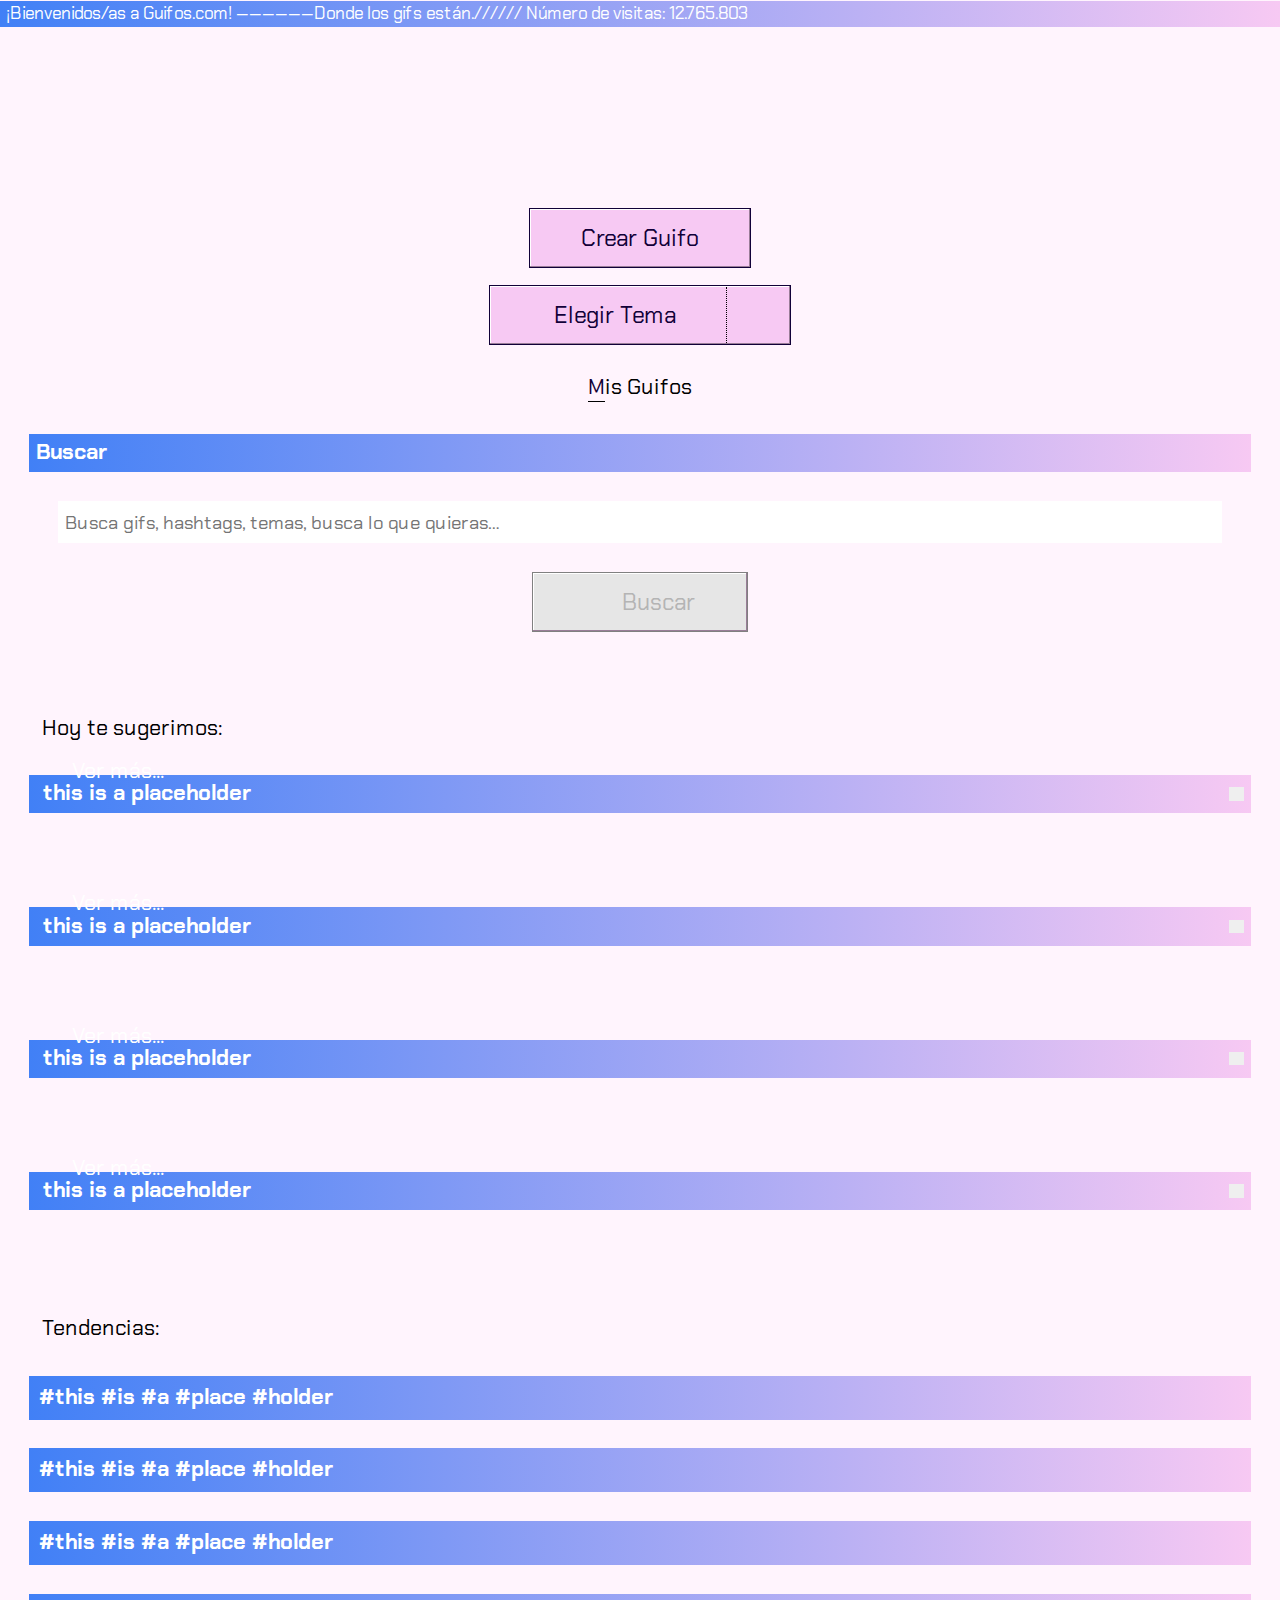
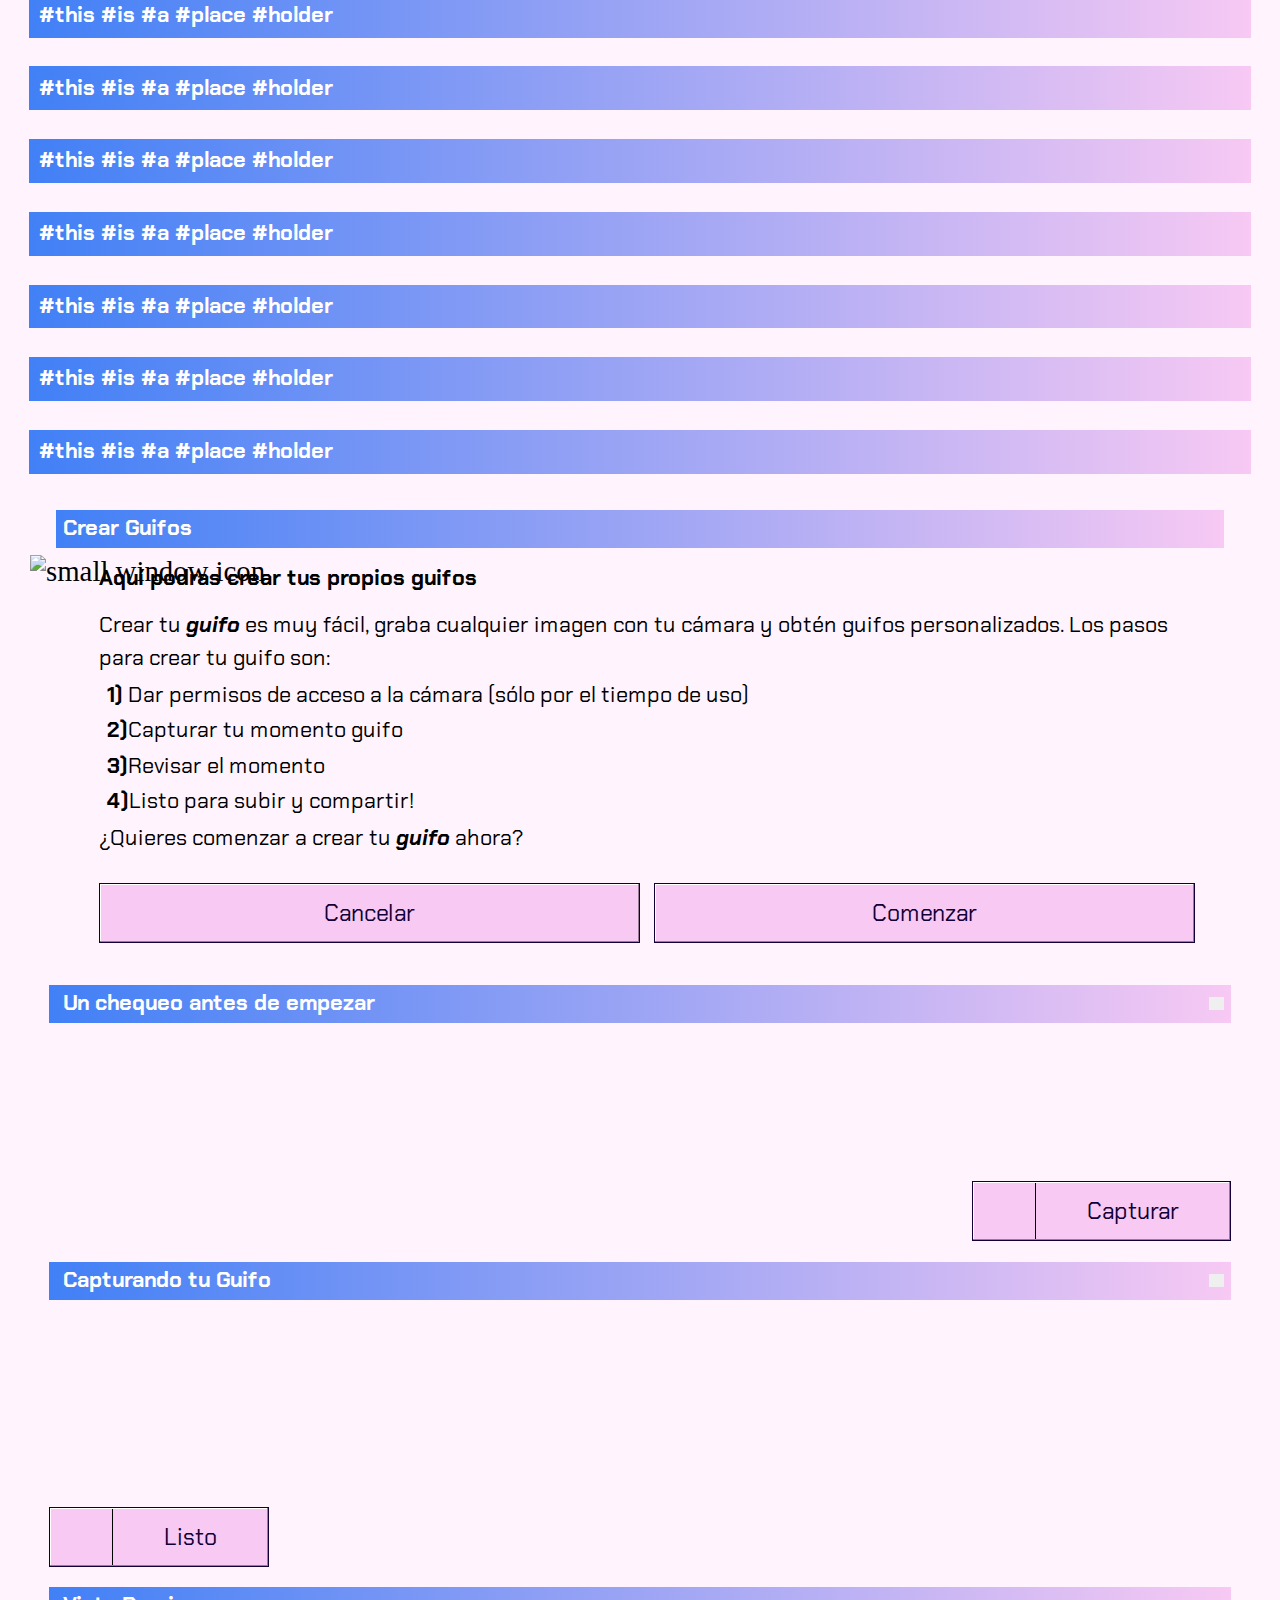
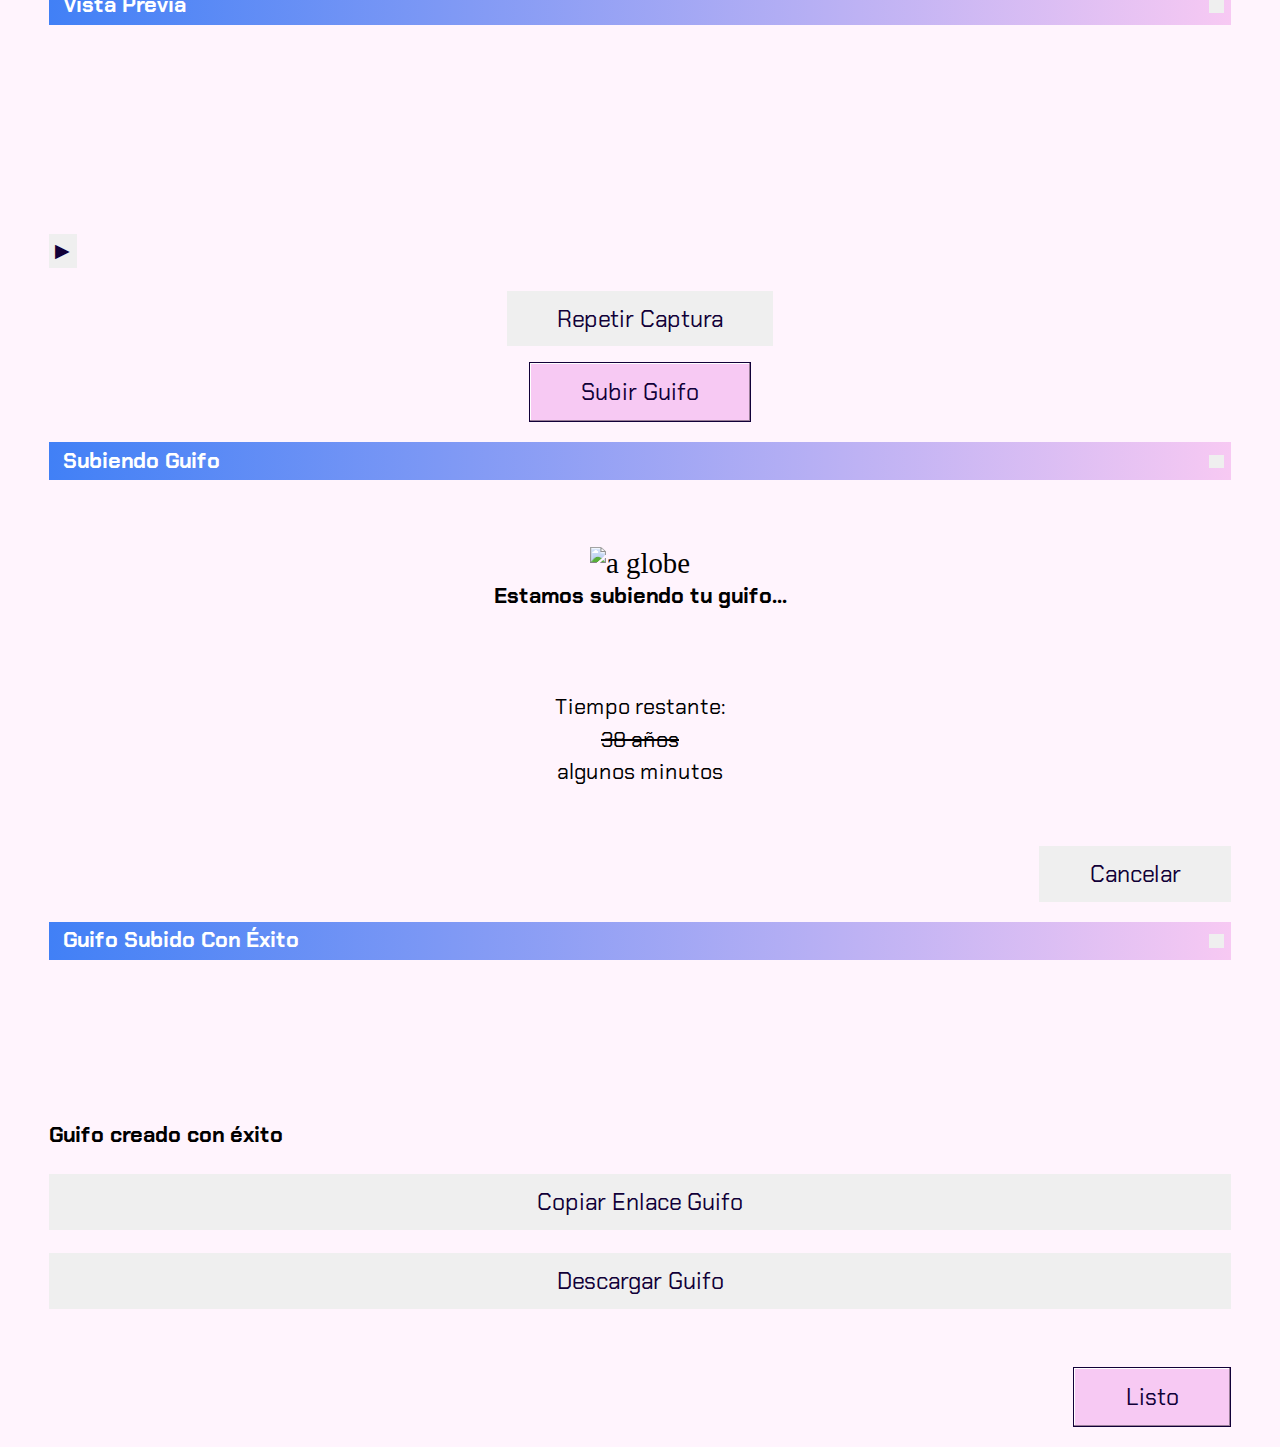
==== index.html @ d3997039 "main components and sections style files done" ====
<!DOCTYPE html>
<html lang="en">
  <head>
    <meta charset="UTF-8" />
    <meta name="viewport" content="width=device-width, initial-scale=1.0" />
    <title>GifOS Website</title>

    <link rel="stylesheet" href="styles/themes/sailor_day.css" />
    <link rel="stylesheet" href="styles/style.css" />
    <link
      href="https://fonts.googleapis.com/css?family=Chakra+Petch:400,700&display=swap"
      rel="stylesheet"
    />
  </head>
  <body>
    <header>
      <p class="gradient-background header-content">
        ¡Bienvenidos/as a Guifos.com! ——————Donde los gifs están.////// Número
        de visitas: 12.765.803
      </p>
    </header>
    <nav class="navbar">
      <div class="navbar-logo-container">
        <img src="assets/arrow.svg" alt="" class="navbar-return-arrow hidden" />
        <div class="navbar-logo-placeholder"></div>
      </div>
      <div class="navbar-buttons-wrapper">
        <button class="btn navbar-btn create-btn">
          <span class="btn-text navbar-create-btn-txt"> Crear Guifo</span>
        </button>
        <div class="navbar-dropdown-container">
          <button class="btn navbar-btn navbar-theme-btn">
            <span class="btn-text navbar-theme-btn-text">Elegir Tema</span>
          </button>
          <div class="navbar-dropdown-theme-options-container hidden">
            <button class="btn navbar-dropdown-theme-option">
              <span
                class="navbar-dropdown-option-text light-theme-btn btn-text"
              >
                Sailor Day</span
              ></button
            ><button class="btn navbar-dropdown-theme-option">
              <span class="navbar-dropdown-option-text dark-theme-btn btn-text">
                Sailor Night</span
              >
            </button>
          </div>
        </div>
        <a href="#" class="navbar-myGIFS-btn"
          ><span class="underline">M</span>is Guifos</a
        >
      </div>
    </nav>
    <main id="content-container">
      <div class="searchbox-container hidden-on-creating-phase">
        <h3 class="gradient-header">Buscar</h3>
        <div class="searchbox-wrapper">
          <input
            class="searchbox-input"
            type="search"
            name="searchbox"
            placeholder="Busca gifs, hashtags, temas, busca lo que quieras…"
            autocomplete="off"
            id=""
          />
          <button type="submit" class="btn searchbox-input-submit" disabled>
            <span class="searchbox-input-submit-text search-btn-text"
              >Buscar</span
            >
          </button>
        </div>
      </div>
      <section class="suggestions-container hidden-on-creating-phase">
        <h1>Hoy te sugerimos:</h1>
        <div class="equalSize-gif-row-container">
          <div class="gif-container">
            <div class="gif-header-container">
              <h2 class="gif-title">this is a placeholder</h2>
              <button class="gif-times-btn"></button>
            </div>
            <img
              src="assets/placeholder_fadein.gif"
              alt=""
              class="gif-content-img loading-animation"
            />
            <a href="#" class="gif-content-details-btn">Ver más...</a>
          </div>
          <div class="gif-container">
            <div class="gif-header-container">
              <h2 class="gif-title">this is a placeholder</h2>
              <button class="gif-times-btn"></button>
            </div>
            <img
              src="assets/placeholder_fadein.gif"
              alt=""
              class="gif-content-img loading-animation"
            />
            <a href="#" class="gif-content-details-btn">Ver más...</a>
          </div>
          <div class="gif-container">
            <div class="gif-header-container">
              <h2 class="gif-title">this is a placeholder</h2>
              <button class="gif-times-btn"></button>
            </div>
            <img
              src="assets/placeholder_fadein.gif"
              alt=""
              class="gif-content-img loading-animation"
            />
            <a href="#" class="gif-content-details-btn">Ver más...</a>
          </div>
          <div class="gif-container">
            <div class="gif-header-container">
              <h2 class="gif-title">this is a placeholder</h2>
              <button class="gif-times-btn"></button>
            </div>
            <img
              src="assets/placeholder_fadein.gif"
              alt=""
              class="gif-content-img loading-animation"
            />
            <a href="#" class="gif-content-details-btn">Ver más...</a>
          </div>
        </div>
      </section>
      <section class="trending-container hidden-on-creating-phase">
        <h1>Tendencias:</h1>
        <div class="equalSize-gif-row-container">
          <div class="gif-container">
            <img
              src="assets/placeholder_fadein.gif"
              alt=""
              class="gif-content-img loading-animation"
            />
            <h2 class="gif-title-tagline">#this #is #a #place #holder</h2>
          </div>
          <div class="gif-container">
            <img
              src="assets/placeholder_fadein.gif"
              alt=""
              class="gif-content-img loading-animation"
            />
            <h2 class="gif-title-tagline">#this #is #a #place #holder</h2>
          </div>
          <div class="gif-container">
            <img
              src="assets/placeholder_fadein.gif"
              alt=""
              class="gif-content-img loading-animation"
            />
            <h2 class="gif-title-tagline">#this #is #a #place #holder</h2>
          </div>
          <div class="gif-container">
            <img
              src="assets/placeholder_fadein.gif"
              alt=""
              class="gif-content-img loading-animation"
            />
            <h2 class="gif-title-tagline">#this #is #a #place #holder</h2>
          </div>
        </div>
        <div class="firstLarge-gif-row-container">
          <div class="gif-container gif-large">
            <img
              src="assets/placeholder_fadein.gif"
              alt=""
              class="gif-content-img loading-animation"
            />
            <h2 class="gif-title-tagline">#this #is #a #place #holder</h2>
          </div>
          <div class="gif-container">
            <img
              src="assets/placeholder_fadein.gif"
              alt=""
              class="gif-content-img loading-animation"
            />
            <h2 class="gif-title-tagline">#this #is #a #place #holder</h2>
          </div>
          <div class="gif-container">
            <img
              src="assets/placeholder_fadein.gif"
              alt=""
              class="gif-content-img loading-animation"
            />
            <h2 class="gif-title-tagline">#this #is #a #place #holder</h2>
          </div>
        </div>
        <div class="lastLarge-gif-row-container">
          <div class="gif-container">
            <img
              src="assets/placeholder_fadein.gif"
              alt=""
              class="gif-content-img loading-animation"
            />
            <h2 class="gif-title-tagline">#this #is #a #place #holder</h2>
          </div>
          <div class="gif-container">
            <img
              src="assets/placeholder_fadein.gif"
              alt=""
              class="gif-content-img loading-animation"
            />
            <h2 class="gif-title-tagline">#this #is #a #place #holder</h2>
          </div>
          <div class="gif-container gif-large">
            <img
              src="assets/placeholder_fadein.gif"
              alt=""
              class="gif-content-img loading-animation"
            />
            <h2 class="gif-title-tagline">#this #is #a #place #holder</h2>
          </div>
        </div>
      </section>
      <section class="searchResults-container hidden">
        <h1>Resultado de la búsqueda</h1>
        <div class="equalSize-gif-row-container">
          <div class="gif-container">
            <img
              src="assets/placeholder_fadein.gif"
              alt=""
              class="gif-content-img loading-animation"
            />
            <h2 class="gif-title-tagline">#this #is #a #place #holder</h2>
          </div>
          <div class="gif-container">
            <img
              src="assets/placeholder_fadein.gif"
              alt=""
              class="gif-content-img loading-animation"
            />
            <h2 class="gif-title-tagline">#this #is #a #place #holder</h2>
          </div>
          <div class="gif-container">
            <img
              src="assets/placeholder_fadein.gif"
              alt=""
              class="gif-content-img loading-animation"
            />
            <h2 class="gif-title-tagline">#this #is #a #place #holder</h2>
          </div>
          <div class="gif-container">
            <img
              src="assets/placeholder_fadein.gif"
              alt=""
              class="gif-content-img loading-animation"
            />
            <h2 class="gif-title-tagline">#this #is #a #place #holder</h2>
          </div>
        </div>
        <div class="firstLarge-gif-row-container">
          <div class="gif-container gif-large">
            <img
              src="assets/placeholder_fadein.gif"
              alt=""
              class="gif-content-img loading-animation"
            />
            <h2 class="gif-title-tagline">#this #is #a #place #holder</h2>
          </div>
          <div class="gif-container">
            <img
              src="assets/placeholder_fadein.gif"
              alt=""
              class="gif-content-img loading-animation"
            />
            <h2 class="gif-title-tagline">#this #is #a #place #holder</h2>
          </div>
          <div class="gif-container">
            <img
              src="assets/placeholder_fadein.gif"
              alt=""
              class="gif-content-img loading-animation"
            />
            <h2 class="gif-title-tagline">#this #is #a #place #holder</h2>
          </div>
        </div>
        <div class="lastLarge-gif-row-container">
          <div class="gif-container">
            <img
              src="assets/placeholder_fadein.gif"
              alt=""
              class="gif-content-img loading-animation"
            />
            <h2 class="gif-title-tagline">#this #is #a #place #holder</h2>
          </div>
          <div class="gif-container">
            <img
              src="assets/placeholder_fadein.gif"
              alt=""
              class="gif-content-img loading-animation"
            />
            <h2 class="gif-title-tagline">#this #is #a #place #holder</h2>
          </div>
          <div class="gif-container gif-large">
            <img
              src="assets/placeholder_fadein.gif"
              alt=""
              class="gif-content-img loading-animation"
            />
            <h2 class="gif-title-tagline">#this #is #a #place #holder</h2>
          </div>
        </div>
      </section>
      <div
        class="vaporwave-window create-gif-container creating-phase-step1 hidden"
      >
        <h3 class="gradient-header">Crear Guifos</h3>
        <div class="create-gif-container-wrapper">
          <div class="create-gif-container-subheader-wrapper">
            <img
              class="small-window-icon"
              src="assets/window_img.png"
              alt="small window icon"
            />
            <p class="create-gif-subheader-content">
              Aquí podras crear tus propios guifos
            </p>
          </div>
          <div class="create-gif-container-wrapper-content">
            <p class="create-gif-container-content">
              Crear tu <em>guifo</em> es muy fácil, graba cualquier imagen con
              tu cámara y obtén guifos personalizados. Los pasos para crear tu
              guifo son:
            </p>
            <ol class="numbered-list">
              <li>
                Dar permisos de acceso a la cámara (sólo por el tiempo de uso)
              </li>
              <li>Capturar tu momento guifo</li>
              <li>Revisar el momento</li>
              <li>Listo para subir y compartir!</li>
            </ol>
            <p class="create-gif-container-content-question">
              ¿Quieres comenzar a crear tu <em>guifo</em> ahora?
            </p>
          </div>
          <div class="create-gif-container-buttons">
            <button class="btn btn-light create-gif-cancel-btn cp-btn">
              <span class="btn-text"> Cancelar</span>
            </button>
            <button class="btn create-gif-start-btn cp-btn">
              <span class="btn-text">Comenzar</span>
            </button>
          </div>
        </div>
      </div>
      <div
        class="vaporwave-window capture-video-container creating-phase-step2 hidden"
      >
        <div
          class="capture-video-container-header-wrapper gif-header-container"
        >
          <h3>Un chequeo antes de empezar</h3>
          <button class="gif-times-btn create-gif-cancel-btn"></button>
        </div>
        <video src="#"></video>
        <button class="btn-capture btn cp-btn">
          <span class="btn-capture-text btn-text left-border">Capturar</span>
        </button>
      </div>
      <div
        class="vaporwave-window capturing-video-container creating-phase-step3 hidden"
      >
        <div
          class="capturing-video-container-header-wrapper gif-header-container"
        >
          <h3>Capturando tu Guifo</h3>
          <button class="gif-times-btn create-gif-cancel-btn"></button>
        </div>
        <video src="#"></video>
        <div class="capturing-video-container videodetails-wrapper">
          <div class="videodetails-timer"></div>
          <button class="btn-done btn">
            <span class="btn-done-text btn-text left-border">Listo</span>
          </button>
        </div>
      </div>
      <div
        class="vaporwave-window preview-video-container creating-phase-step4 hidden"
      >
        <div
          class="capturing-video-container-header-wrapper gif-header-container"
        >
          <h3>Vista Previa</h3>
          <button class="gif-times-btn create-gif-cancel-btn"></button>
        </div>
        <video src="#"></video>
        <div class="preview-video-container videodetails-wrapper">
          <div class="videodetails-timer"></div>
          <div class="preview-video-playbar-wrapper">
            <button class="play-btn">
              <span class="play-btn-text">
                ▶
              </span>
            </button>
            <div class="video-playbar-progress-wrapper">
              <span class="video-progress-bar playback-bar empty-block"></span>
              <span class="video-progress-bar playback-bar empty-block"></span>
              <span class="video-progress-bar playback-bar empty-block"></span>
              <span class="video-progress-bar playback-bar empty-block"></span>
              <span class="video-progress-bar playback-bar empty-block"></span>
              <span class="video-progress-bar playback-bar empty-block"></span>
              <span class="video-progress-bar playback-bar empty-block"></span>
              <span class="video-progress-bar playback-bar empty-block"></span>
              <span class="video-progress-bar playback-bar empty-block"></span>
              <span class="video-progress-bar playback-bar empty-block"></span>
              <span class="video-progress-bar playback-bar empty-block"></span>
              <span class="video-progress-bar playback-bar empty-block"></span>
              <span class="video-progress-bar playback-bar empty-block"></span>
              <span class="video-progress-bar playback-bar empty-block"></span>
              <span class="video-progress-bar playback-bar empty-block"></span>
              <span class="video-progress-bar playback-bar empty-block"></span>
              <span class="video-progress-bar playback-bar empty-block"></span>
            </div>
          </div>
          <div class="preview-video-buttons-wrapper">
            <button class="btn-light repeat-capture-btn">
              <span class="btn-text"> Repetir Captura</span>
            </button>
            <button class="btn upload-btn">
              <span class="btn-text">Subir Guifo</span>
            </button>
          </div>
        </div>
      </div>
      <div
        class="vaporwave-window uploading-video-container creating-phase-step5 hidden"
      >
        <div
          class="uploading-video-container-header-wrapper gif-header-container"
        >
          <h3>Subiendo Guifo</h3>
          <button class="gif-times-btn"></button>
        </div>
        <div class="uploading-video-content-wrapper">
          <img src="assets/globe_img.png" alt="a globe" />
          <p class="uploading-video-text">Estamos subiendo tu guifo...</p>
          <div class="video-playbar-progress-wrapper uploading-progress-bar">
            <span class="video-progress-bar uploading-bar empty-block"></span>
            <span class="video-progress-bar uploading-bar empty-block"></span>
            <span class="video-progress-bar uploading-bar empty-block"></span>
            <span class="video-progress-bar uploading-bar empty-block"></span>
            <span class="video-progress-bar uploading-bar empty-block"></span>
            <span class="video-progress-bar uploading-bar empty-block"></span>
            <span class="video-progress-bar uploading-bar empty-block"></span>
            <span class="video-progress-bar uploading-bar empty-block"></span>
            <span class="video-progress-bar uploading-bar empty-block"></span>
            <span class="video-progress-bar uploading-bar empty-block"></span>
            <span class="video-progress-bar uploading-bar empty-block"></span>
            <span class="video-progress-bar uploading-bar empty-block"></span>
            <span class="video-progress-bar uploading-bar empty-block"></span>
            <span class="video-progress-bar uploading-bar empty-block"></span>
            <span class="video-progress-bar uploading-bar empty-block"></span>
            <span class="video-progress-bar uploading-bar empty-block"></span>
            <span class="video-progress-bar uploading-bar empty-block"></span>
            <span class="video-progress-bar uploading-bar empty-block"></span>
            <span class="video-progress-bar uploading-bar empty-block"></span>
            <span class="video-progress-bar uploading-bar empty-block"></span>
            <span class="video-progress-bar uploading-bar empty-block"></span>
            <span class="video-progress-bar uploading-bar empty-block"></span>
            <span class="video-progress-bar uploading-bar empty-block"></span>
          </div>
          <div class="uploading-video-text-wrapper">
            <p class="uploading-video-remaining-time">Tiempo restante:</p>
            <p class="strikethrough">38 años</p>
            <p class="uploading-video-remaining-time">algunos minutos</p>
          </div>
        </div>
        <button class="btn-light uploading-video-cancel-btn">
          <span class="btn-text">Cancelar</span>
        </button>
      </div>
      <div
        class="vaporwave-window success-upload-container creating-phase-step6 hidden"
      >
        <div class="success-upload-container-header-wrapper
        gif-header-container">
        <h3>Guifo Subido Con Éxito</h3>
        <button class="gif-times-btn"></button>
      </div>
      <div class="success-upload-content-wrapper">
        <video src="#"></video>
        <div class="success-upload-content">
          <p>Guifo creado con éxito</p>
          <div class="success-buttons-wrapper">
          <button class="btn-light copy-gif-btn"> <span class="btn-text"> Copiar Enlace Guifo</span></button>
          <button class="btn-light download-gif-btn"><span class="btn-text">Descargar Guifo</span></button>
        </div>
          <button class="btn done-btn">
            <span class="btn-text">Listo</span>
          </button>
        </div>
      </div>

      <section class="myGifs-container hidden">
        <h1>Mis Guifos</h1>
        <div class="equalSize-gif-row-container"></div>
        <div class="firstLarge-gif-row-container"></div>
      </section>
    </main>
    <script src="script.js"></script>
  </body>
</html>
---- styles/themes/sailor_day.css ----
.navbar-logo-placeholder {
  background-image: url(/assets/gifOF_logo.png);
}
.navbar-theme-btn::after {
  background: url(/assets/dropdown.svg) no-repeat;
  content: "";
  background-position: center;
  padding: 0 0.85rem;
}

.search-btn-text::before {
  background-image: url(/assets/lupa.svg);
  display: inline-block;
  content: "";
  width: 1rem;
  height: 1rem;
  background-repeat: no-repeat;
  margin-right: 0.3rem;
  background-position: center;
}

.btn-capture.btn::before {
  background-image: url(/assets/camera.svg);
  background-repeat: no-repeat;
  background-position: center;
  padding: 0 1rem;
  display: inline-block;
  content: "";
  width: 1rem;
  height: 1rem;
  white-space: break-spaces;
}

.btn-done::before {
  background-image: url(/assets/recording_dark.svg);
  background-repeat: no-repeat;
  background-position: center;
  padding: 0 1rem;
  display: inline-block;
  content: "";
  width: 1rem;
  height: 1rem;
  white-space: break-spaces;
}

.searchbox-wrapper input:placeholder-shown ~ button.searchbox-input-submit .search-btn-text::before {
  background-image: url(/assets/lupa_inactive.svg);
}

body {
  background-color: #fff4fd;
}

.gradient-header, .gradient-background, .gif-header-container, .gif-title-tagline {
  background-image: linear-gradient(270deg, #f7c9f3 0%, #4180f6 100%);
}

/*BASICS*/
h2, h3, .header-content, .gif-content-details-btn {
  color: #fff;
}

span {
  color: #110038;
}
span.navbar-dropdown-option-text {
  color: #6949a0;
}

/*COMPONENTS*/
.btn {
  background-color: #f7c9f3;
  box-shadow: inset -1px -1px 0 0 #997d97, inset 1px 1px 0 0 #fff;
  border: 1px solid #110038;
}
.btn:hover {
  background-color: #e6bbe2;
}

input.searchbox-input:placeholder-shown ~ .searchbox-input-submit {
  border: 1px solid gray;
  background-color: #e6e6e6;
}
input.searchbox-input:placeholder-shown ~ .searchbox-input-submit .searchbox-input-submit-text {
  color: #b4b4b4;
}

/*# sourceMappingURL=sailor_day.css.map */
---- styles/style.css ----
/*Defaults and tools*/
*,
*:after,
*:before {
  -webkit-appearance: none;
  border: 0;
  margin: 0;
  padding: 0;
  text-decoration: none;
  list-style: none;
  font-weight: normal;
  box-sizing: border-box;
}

p {
  line-height: 1.5;
}

h1, h2, h3 {
  line-height: 1.1;
}

img {
  max-width: 100%;
  height: auto;
}

a {
  cursor: default;
  color: black;
}

/* FONTSTACKS */
header .header-content, .btn-text, .searchbox-input-submit-text, input, h1, a, .numbered-list li, p {
  font-family: "Chakra Petch", Arial, sans-serif;
  font-size: 0.75rem;
  font-weight: 400;
}

h3,
h2 {
  font-family: "Chakra Petch", Arial, sans-serif;
  font-size: 0.75rem;
  font-weight: 700;
}

.flex {
  display: flex;
}

.hidden {
  display: none;
}

html {
  font-size: calc(1em + 1vw);
}

/*Modules*/
/*TEXT ELEMENTS AND INPUTS*/
.numbered-list {
  counter-reset: list;
}
.numbered-list li {
  margin: 0.25rem;
}
.numbered-list li::before {
  content: counter(list, decimal) ")";
  counter-increment: list;
  font-weight: bold;
}

.strikethrough {
  text-decoration: line-through;
}

em {
  font-weight: bold;
}

.underline {
  border-bottom: 1px solid black;
}

h1 {
  width: 100%;
  padding: 0.45rem;
  margin-bottom: 0.75rem;
}

h3,
h2 {
  padding: 0.25rem;
}

.gradient-header {
  padding: 0.25rem;
}

.searchbox-container {
  margin-bottom: 2rem;
  padding: 0.5rem 0;
}
.searchbox-wrapper {
  display: flex;
  flex-direction: column;
  align-items: center;
  padding: 0 1rem;
}
.searchbox-input {
  padding: 0.25rem;
  width: 100%;
  margin: 1rem;
}
.searchbox-input::placeholder {
  font-size: 0.65rem;
}
.searchbox-input-submit-text {
  display: flex;
  padding: 0.45rem 1.75rem;
  font-size: 0.8rem;
}

/*BUTTONS AND BARS*/
.btn {
  padding: 1px;
}
.btn.navbar-dropdown-theme-option {
  width: 90%;
  margin: 0.5rem;
  padding: 0.35rem 1rem;
  display: flex;
  align-self: center;
}
.btn-text {
  padding: 0.45rem 1.75rem;
  display: inline-block;
  font-size: 0.8rem;
}
.btn-text .cp {
  padding: 0.25rem 1.45rem;
}
.btn-text.left-border {
  border-left: 1px solid black;
}
.btn.done-btn {
  align-self: flex-end;
  margin-top: 2rem;
}

.repeat-capture-btn {
  margin-bottom: 0.5rem;
}

.gif-times-btn {
  background-image: url(/assets/close.svg);
  background-position: center;
  background-repeat: no-repeat;
  width: 1.15em;
  height: 1em;
  cursor: pointer;
  margin-left: auto;
}

.videodetails-timer {
  height: 1.2rem;
  width: 35%;
  margin-bottom: 0.5rem;
}

.play-btn {
  margin-right: 0.25rem;
  display: inline-block;
  padding: 2px;
}

.play-btn-text {
  display: inline-block;
  padding: 0.15rem;
  font-size: 0.65rem;
}

.copy-gif-btn {
  margin-bottom: 0.8rem;
}

.video-progress-bar {
  display: inline-block;
  height: 100%;
  width: 0.55rem;
  margin-right: 1.75px;
}
.video-playbar-progress-wrapper {
  width: 11rem;
  height: 1.25rem;
  margin-left: 0.35rem;
}
.video .videodetails-wrapper {
  display: flex;
  flex-direction: column;
  align-items: center;
  align-self: center;
}

/*GIF CONTAINERS AND CONTENT*/
.gif-header-container {
  display: flex;
  padding: 0 0.25rem;
  margin-bottom: 0.3rem;
  align-items: center;
}
.gif-title-tagline {
  visibility: visible;
  padding: 0.35rem;
}
.gif-container {
  display: flex;
  flex-direction: column;
  position: relative;
  margin-bottom: 1rem;
}
.gif-container:hover .gif-title-tagline {
  visibility: visible;
}
.gif-content-details-btn {
  position: relative;
  bottom: 2.75rem;
  margin-left: 0.5rem;
  padding: 0.5rem 1rem;
}

/*ICONS CREATING PHASE*/
.small-window-icon {
  position: absolute;
  left: 30px;
  align-self: center;
  margin-bottom: 1rem;
}

/*GENERAL ELEMENTS*/
.vaporwave-window {
  display: flex;
  flex-direction: column;
  margin: 0.7rem;
}

header {
  width: 100vw;
  margin-top: 1px;
  margin-bottom: 2rem;
}
header .header-content {
  font-size: 0.6em;
  padding: 0 0.2rem;
}

.navbar {
  padding: 0 1rem;
  display: flex;
  flex-direction: column;
  align-items: center;
}
.navbar-logo-container {
  width: 55%;
  cursor: pointer;
  display: flex;
  justify-content: center;
}
.navbar-return-arrow {
  position: absolute;
  left: 5rem;
  align-self: center;
}
.navbar-logo-placeholder {
  width: 7rem;
  height: 4rem;
  background-position: center;
  background-repeat: no-repeat;
  background-size: auto;
}
.navbar-buttons-wrapper {
  display: flex;
  flex-direction: column;
  align-items: center;
}
.navbar-btn {
  margin: 0.3rem;
}
.navbar-theme-btn {
  min-width: 10.5rem;
}
.navbar-theme-btn-text.btn-text {
  border-right: 1px dotted black;
}
.navbar-myGIFS-btn {
  padding: 0.65rem;
}
.navbar-dropdown-container {
  display: flex;
  flex-direction: column;
  align-items: center;
}
.navbar-dropdown-theme-options-container {
  flex-direction: column;
  align-items: flex-start;
  width: 10.5rem;
}
.navbar-dropdown-theme-options-container.is-active {
  display: flex;
}
.navbar-dropdown-option-text {
  padding: 0.35rem 1rem;
}

main {
  padding: 0 1rem;
}

.create-gif-container {
  flex-direction: column;
  padding: 0.25rem;
}
.create-gif-container-subheader-wrapper {
  display: flex;
}
.create-gif-container-wrapper {
  padding: 0.5rem;
  padding-left: 1.5rem;
  padding-right: 1rem;
}
.create-gif-container-buttons {
  display: grid;
  grid-template-columns: 1fr 1fr;
  gap: 0.5rem;
  margin-top: 1rem;
}
.create-gif-subheader-content {
  font-weight: bold;
  margin-bottom: 0.5rem;
}

.capture-video-container {
  flex-direction: column;
}
.capture-video-container .cp-btn {
  align-self: end;
}

.capturing-video-container {
  flex-direction: column;
}
.capturing-video-container.videodetails-timer {
  width: 80%;
  height: 1rem;
  margin-bottom: 0.5rem;
}

.preview-video-playbar-wrapper {
  display: flex;
  align-items: center;
}
.preview-video-buttons-wrapper {
  margin-top: 0.75rem;
  display: flex;
  flex-direction: column;
  align-items: center;
}

.uploading-video-container {
  display: flex;
  flex-direction: column;
}
.uploading-video-content-wrapper {
  display: flex;
  flex-direction: column;
  align-items: center;
  padding: 2rem;
}
.uploading-video-text {
  font-weight: bold;
}
.uploading-video-text-wrapper {
  display: flex;
  flex-direction: column;
  align-items: center;
}
.uploading-video-cancel-btn {
  align-self: flex-end;
}
.uploading-progress-bar {
  margin-top: 1.5rem;
}

.repeat-capture-btn {
  margin-bottom: 0.55rem;
}

.success-buttons-wrapper {
  display: flex;
  flex-direction: column;
}
.success-upload-content {
  display: flex;
  flex-direction: column;
}
.success-upload-content p {
  font-weight: bold;
  margin-bottom: 0.8rem;
}
.success-upload-content-wrapper {
  display: flex;
  flex-direction: column;
}

/*# sourceMappingURL=style.css.map */
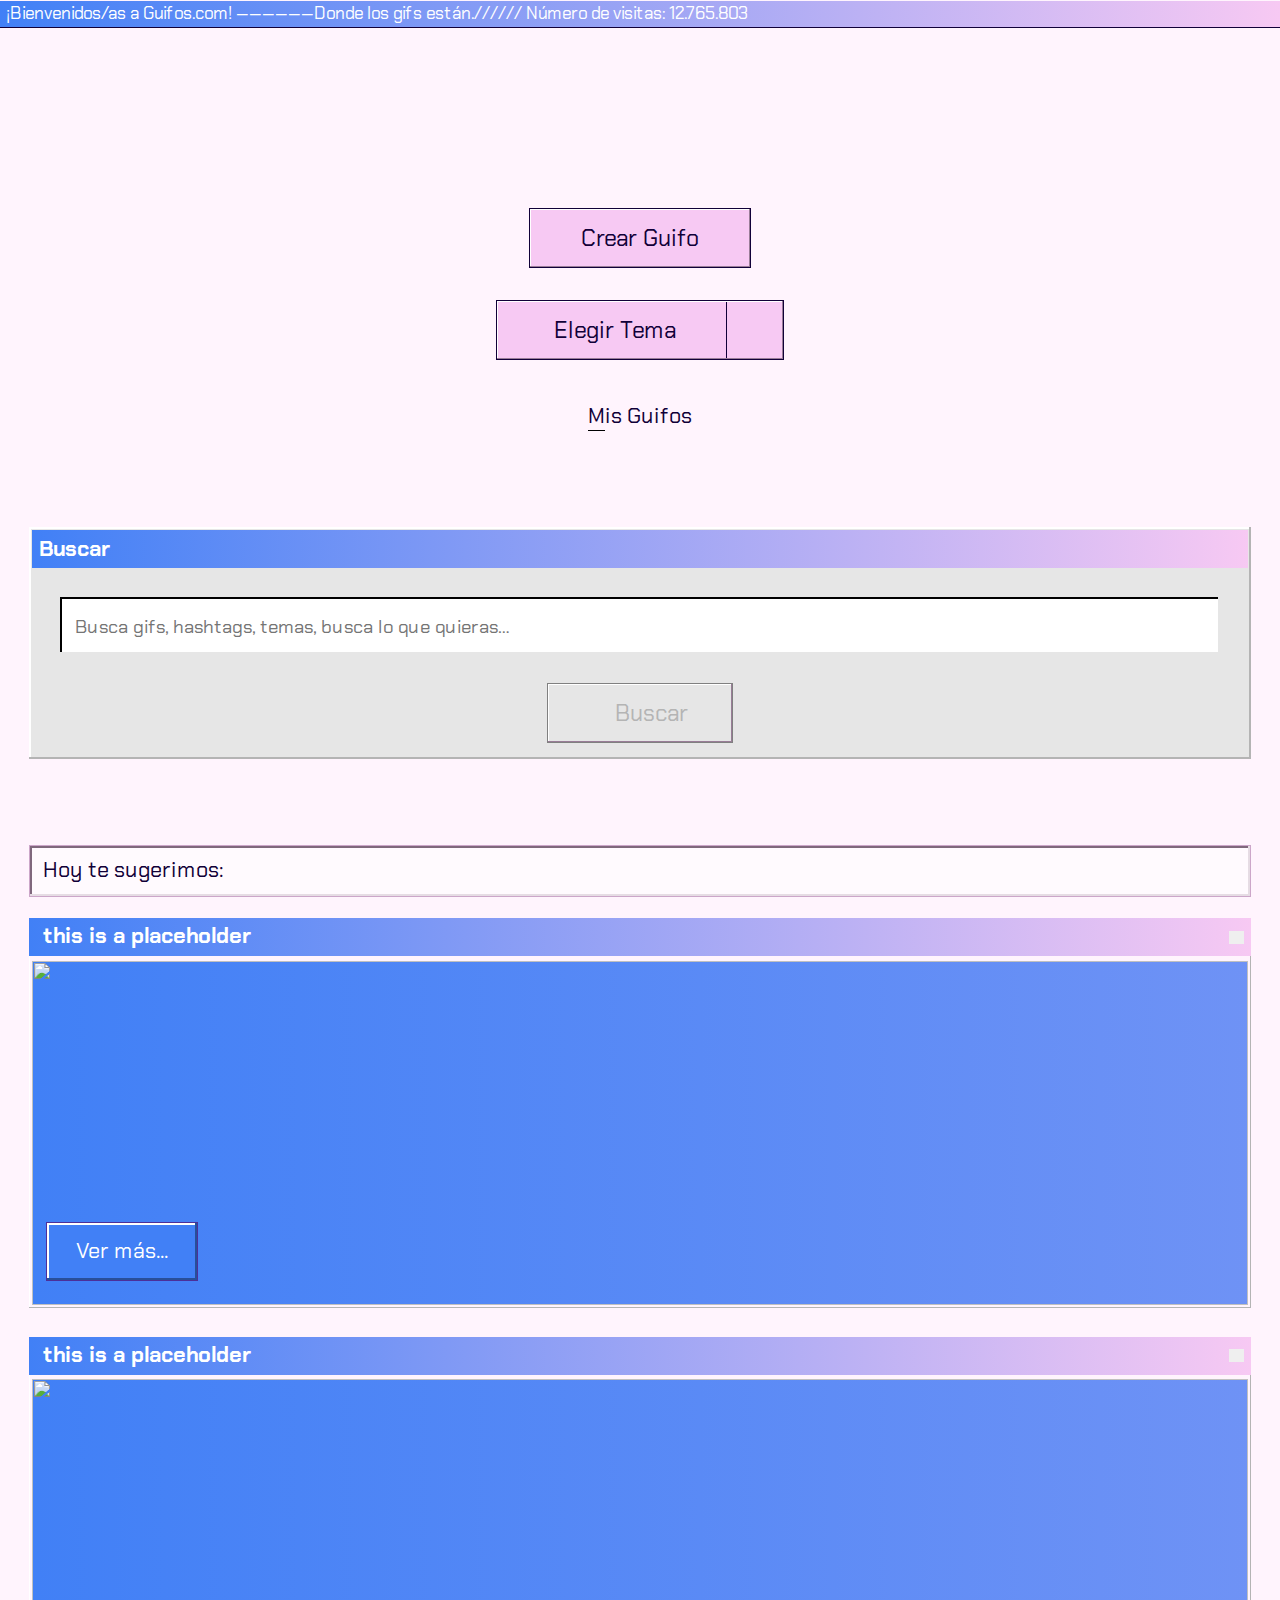
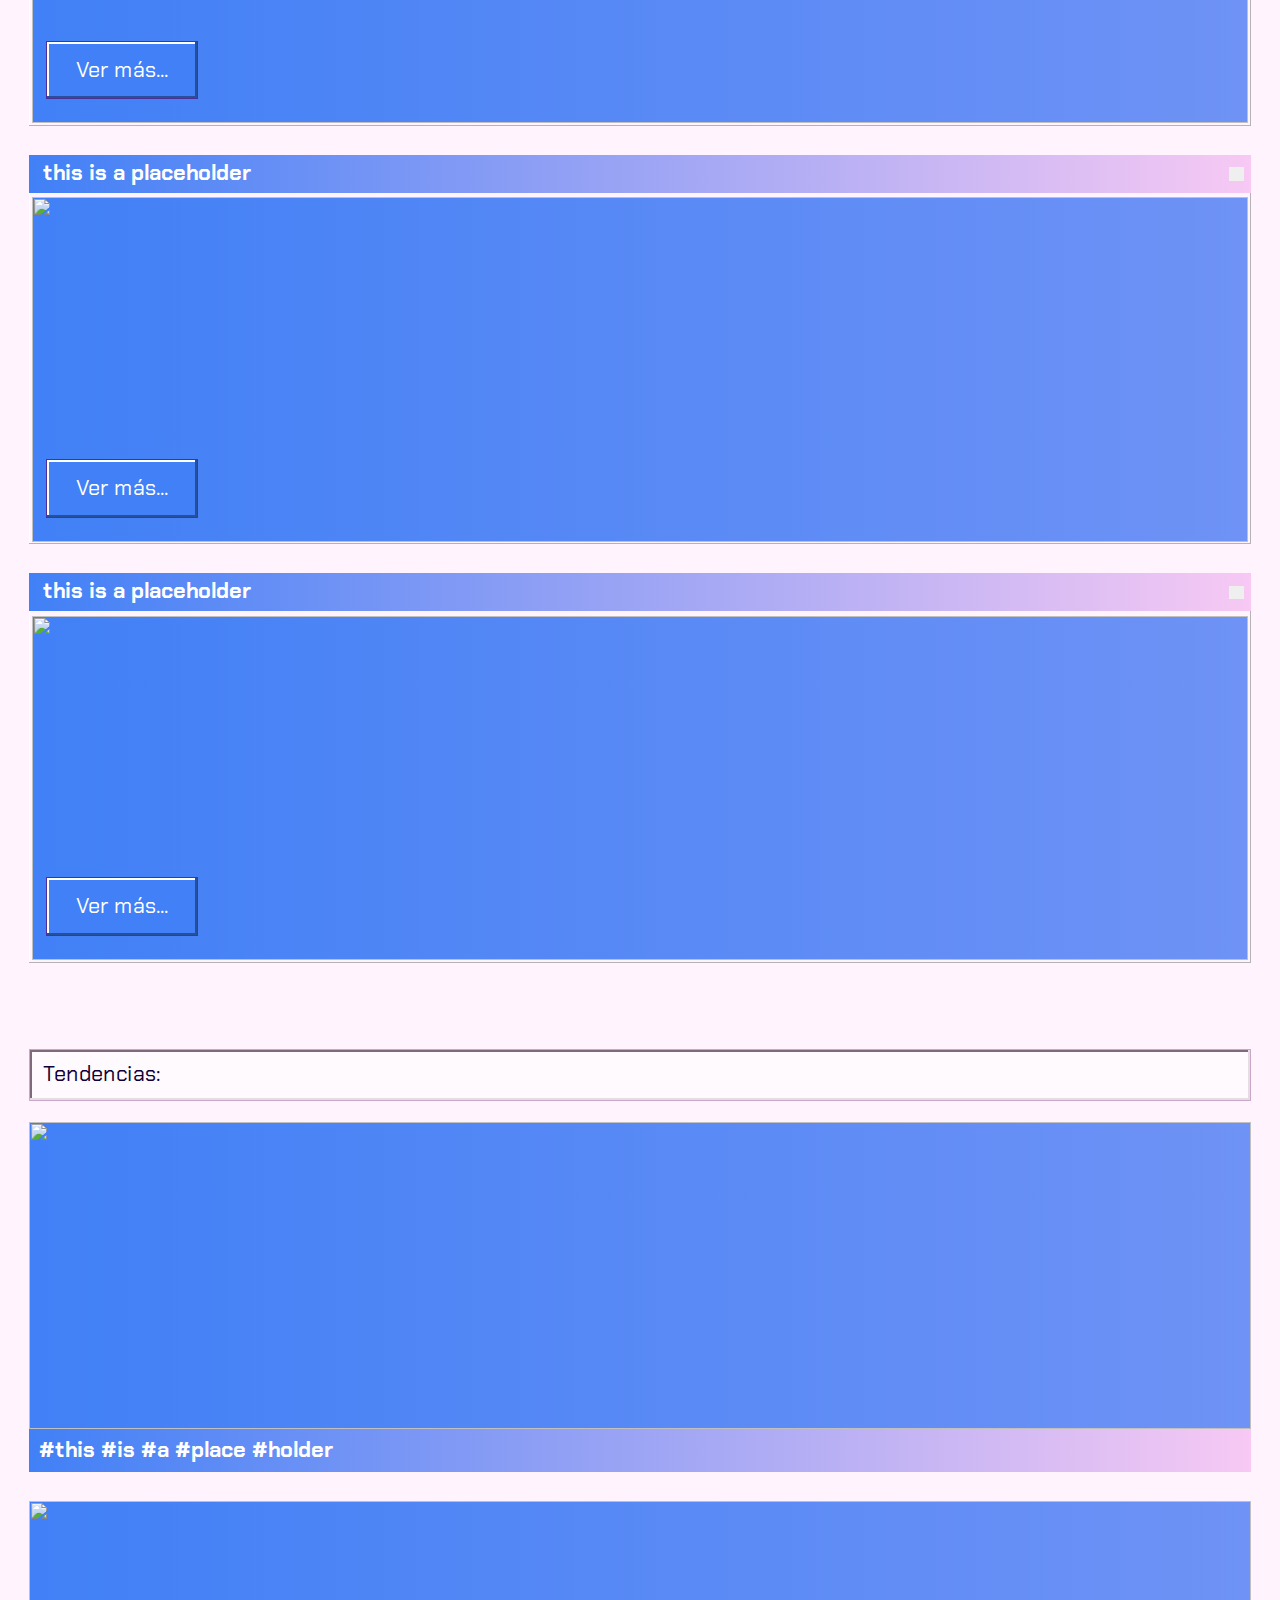
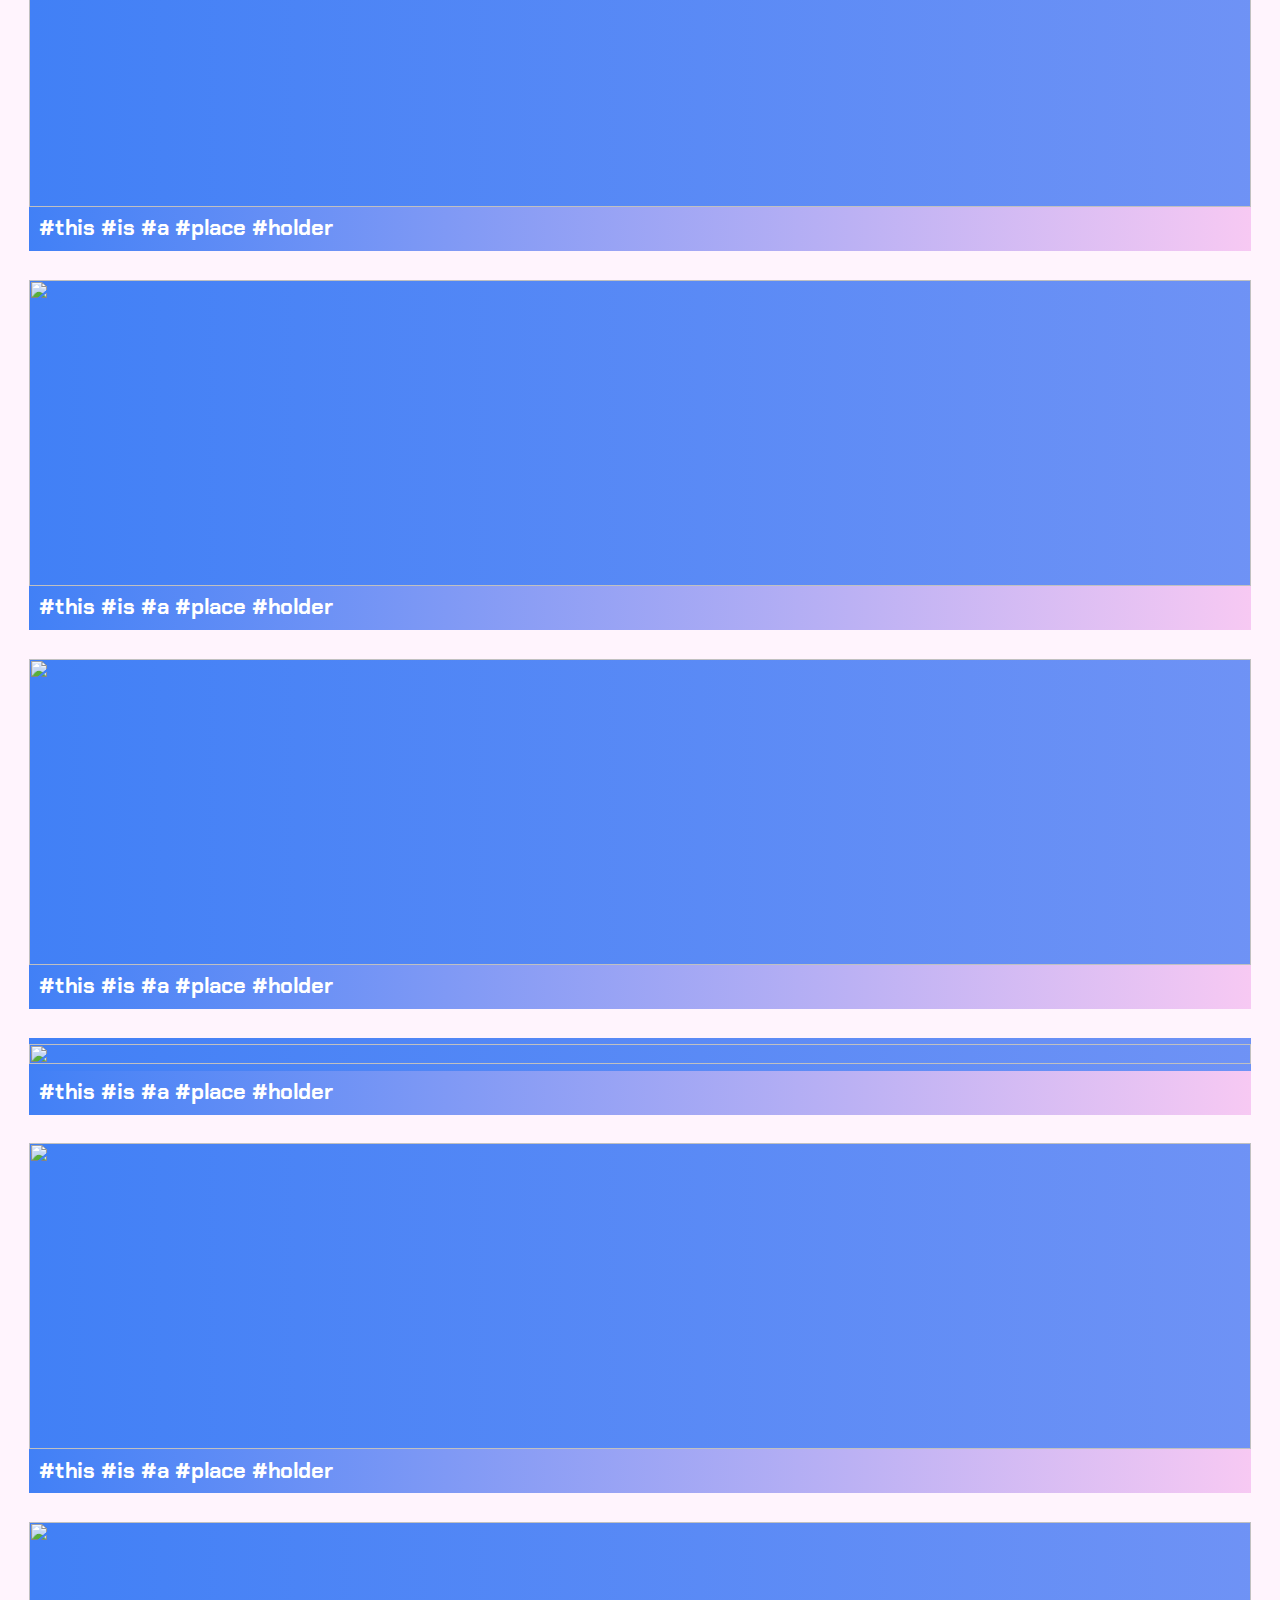
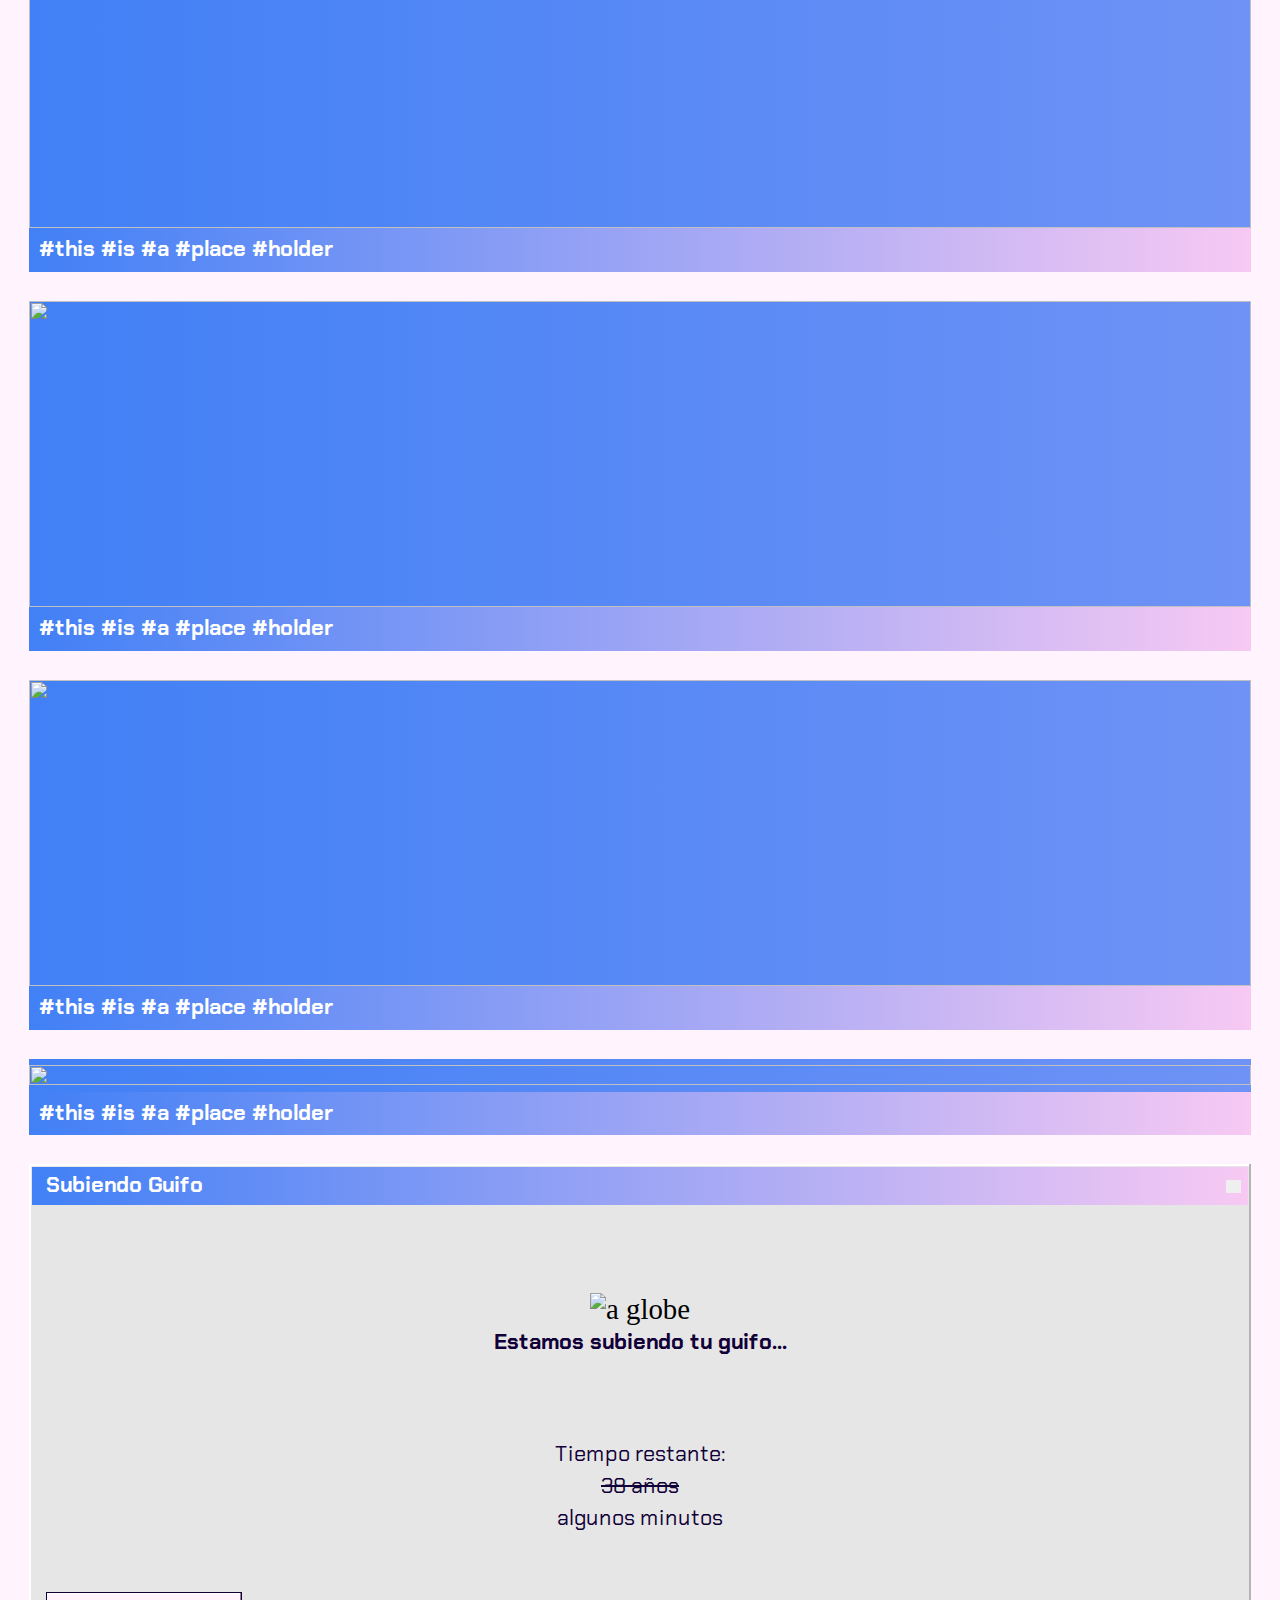
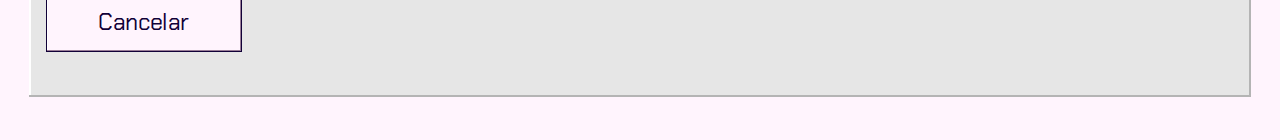
==== commit 014ace43: "updates sailor_night.scss file to match changes made on sailor_day.scss; updates sailor_day.scss to " ====
--- a/index.html
+++ b/index.html
@@ -5,7 +5,7 @@
     <meta name="viewport" content="width=device-width, initial-scale=1.0" />
     <title>GifOS Website</title>
 
-    <link rel="stylesheet" href="styles/themes/sailor_day.css" />
+    <link class="link-theme" rel="stylesheet" href="styles/themes/sailor_day.css" />
     <link rel="stylesheet" href="styles/style.css" />
     <link
       href="https://fonts.googleapis.com/css?family=Chakra+Petch:400,700&display=swap"
@@ -32,7 +32,9 @@
           <button class="btn navbar-btn navbar-theme-btn">
             <span class="btn-text navbar-theme-btn-text">Elegir Tema</span>
           </button>
-          <div class="navbar-dropdown-theme-options-container hidden">
+          <div
+            class="navbar-dropdown-theme-options-container old-school-window hidden"
+          >
             <button class="btn navbar-dropdown-theme-option">
               <span
                 class="navbar-dropdown-option-text light-theme-btn btn-text"
@@ -52,7 +54,9 @@
       </div>
     </nav>
     <main id="content-container">
-      <div class="searchbox-container hidden-on-creating-phase">
+      <div
+        class="old-school-window searchbox-container hidden-on-creating-phase"
+      >
         <h3 class="gradient-header">Buscar</h3>
         <div class="searchbox-wrapper">
           <input
@@ -78,79 +82,87 @@
               <h2 class="gif-title">this is a placeholder</h2>
               <button class="gif-times-btn"></button>
             </div>
-            <img
-              src="assets/placeholder_fadein.gif"
-              alt=""
-              class="gif-content-img loading-animation"
-            />
-            <a href="#" class="gif-content-details-btn">Ver más...</a>
+            <div class="gif-content-wrapper">
+              <img
+                src="assets/placeholder_fadein.gif"
+                alt=""
+                class="gif-content-img loading-animation"
+              />
+              <a href="#" class="gif-content-details-btn">Ver más...</a>
+            </div>
           </div>
           <div class="gif-container">
             <div class="gif-header-container">
               <h2 class="gif-title">this is a placeholder</h2>
               <button class="gif-times-btn"></button>
             </div>
-            <img
-              src="assets/placeholder_fadein.gif"
-              alt=""
-              class="gif-content-img loading-animation"
-            />
-            <a href="#" class="gif-content-details-btn">Ver más...</a>
+            <div class="gif-content-wrapper">
+              <img
+                src="assets/placeholder_fadein.gif"
+                alt=""
+                class="gif-content-img loading-animation"
+              />
+              <a href="#" class="gif-content-details-btn">Ver más...</a>
+            </div>
           </div>
           <div class="gif-container">
             <div class="gif-header-container">
               <h2 class="gif-title">this is a placeholder</h2>
               <button class="gif-times-btn"></button>
             </div>
-            <img
-              src="assets/placeholder_fadein.gif"
-              alt=""
-              class="gif-content-img loading-animation"
-            />
-            <a href="#" class="gif-content-details-btn">Ver más...</a>
+            <div class="gif-content-wrapper">
+              <img
+                src="assets/placeholder_fadein.gif"
+                alt=""
+                class="gif-content-img loading-animation"
+              />
+              <a href="#" class="gif-content-details-btn">Ver más...</a>
+            </div>
           </div>
           <div class="gif-container">
             <div class="gif-header-container">
               <h2 class="gif-title">this is a placeholder</h2>
               <button class="gif-times-btn"></button>
             </div>
-            <img
-              src="assets/placeholder_fadein.gif"
-              alt=""
-              class="gif-content-img loading-animation"
-            />
-            <a href="#" class="gif-content-details-btn">Ver más...</a>
+            <div class="gif-content-wrapper">
+              <img
+                src="assets/placeholder_fadein.gif"
+                alt=""
+                class="gif-content-img loading-animation"
+              />
+              <a href="#" class="gif-content-details-btn">Ver más...</a>
+            </div>
           </div>
         </div>
       </section>
       <section class="trending-container hidden-on-creating-phase">
         <h1>Tendencias:</h1>
         <div class="equalSize-gif-row-container">
-          <div class="gif-container">
-            <img
-              src="assets/placeholder_fadein.gif"
-              alt=""
-              class="gif-content-img loading-animation"
-            />
-            <h2 class="gif-title-tagline">#this #is #a #place #holder</h2>
-          </div>
-          <div class="gif-container">
-            <img
-              src="assets/placeholder_fadein.gif"
-              alt=""
-              class="gif-content-img loading-animation"
-            />
-            <h2 class="gif-title-tagline">#this #is #a #place #holder</h2>
-          </div>
-          <div class="gif-container">
-            <img
-              src="assets/placeholder_fadein.gif"
-              alt=""
-              class="gif-content-img loading-animation"
-            />
-            <h2 class="gif-title-tagline">#this #is #a #place #holder</h2>
-          </div>
-          <div class="gif-container">
+          <div class="gif-container gif-and-tagline-wrapper">
+            <img
+              src="assets/placeholder_fadein.gif"
+              alt=""
+              class="gif-content-img loading-animation"
+            />
+            <h2 class="gif-title-tagline">#this #is #a #place #holder</h2>
+          </div>
+          <div class="gif-container gif-and-tagline-wrapper">
+            <img
+              src="assets/placeholder_fadein.gif"
+              alt=""
+              class="gif-content-img loading-animation"
+            />
+            <h2 class="gif-title-tagline">#this #is #a #place #holder</h2>
+          </div>
+          <div class="gif-container gif-and-tagline-wrapper">
+            <img
+              src="assets/placeholder_fadein.gif"
+              alt=""
+              class="gif-content-img loading-animation"
+            />
+            <h2 class="gif-title-tagline">#this #is #a #place #holder</h2>
+          </div>
+          <div class="gif-container gif-and-tagline-wrapper">
             <img
               src="assets/placeholder_fadein.gif"
               alt=""
@@ -168,15 +180,15 @@
             />
             <h2 class="gif-title-tagline">#this #is #a #place #holder</h2>
           </div>
-          <div class="gif-container">
-            <img
-              src="assets/placeholder_fadein.gif"
-              alt=""
-              class="gif-content-img loading-animation"
-            />
-            <h2 class="gif-title-tagline">#this #is #a #place #holder</h2>
-          </div>
-          <div class="gif-container">
+          <div class="gif-container gif-and-tagline-wrapper">
+            <img
+              src="assets/placeholder_fadein.gif"
+              alt=""
+              class="gif-content-img loading-animation"
+            />
+            <h2 class="gif-title-tagline">#this #is #a #place #holder</h2>
+          </div>
+          <div class="gif-container gif-and-tagline-wrapper">
             <img
               src="assets/placeholder_fadein.gif"
               alt=""
@@ -186,15 +198,15 @@
           </div>
         </div>
         <div class="lastLarge-gif-row-container">
-          <div class="gif-container">
-            <img
-              src="assets/placeholder_fadein.gif"
-              alt=""
-              class="gif-content-img loading-animation"
-            />
-            <h2 class="gif-title-tagline">#this #is #a #place #holder</h2>
-          </div>
-          <div class="gif-container">
+          <div class="gif-container gif-and-tagline-wrapper">
+            <img
+              src="assets/placeholder_fadein.gif"
+              alt=""
+              class="gif-content-img loading-animation"
+            />
+            <h2 class="gif-title-tagline">#this #is #a #place #holder</h2>
+          </div>
+          <div class="gif-container gif-and-tagline-wrapper">
             <img
               src="assets/placeholder_fadein.gif"
               alt=""
@@ -215,31 +227,31 @@
       <section class="searchResults-container hidden">
         <h1>Resultado de la búsqueda</h1>
         <div class="equalSize-gif-row-container">
-          <div class="gif-container">
-            <img
-              src="assets/placeholder_fadein.gif"
-              alt=""
-              class="gif-content-img loading-animation"
-            />
-            <h2 class="gif-title-tagline">#this #is #a #place #holder</h2>
-          </div>
-          <div class="gif-container">
-            <img
-              src="assets/placeholder_fadein.gif"
-              alt=""
-              class="gif-content-img loading-animation"
-            />
-            <h2 class="gif-title-tagline">#this #is #a #place #holder</h2>
-          </div>
-          <div class="gif-container">
-            <img
-              src="assets/placeholder_fadein.gif"
-              alt=""
-              class="gif-content-img loading-animation"
-            />
-            <h2 class="gif-title-tagline">#this #is #a #place #holder</h2>
-          </div>
-          <div class="gif-container">
+          <div class="gif-container gif-and-tagline-wrapper">
+            <img
+              src="assets/placeholder_fadein.gif"
+              alt=""
+              class="gif-content-img loading-animation"
+            />
+            <h2 class="gif-title-tagline">#this #is #a #place #holder</h2>
+          </div>
+          <div class="gif-container gif-and-tagline-wrapper">
+            <img
+              src="assets/placeholder_fadein.gif"
+              alt=""
+              class="gif-content-img loading-animation"
+            />
+            <h2 class="gif-title-tagline">#this #is #a #place #holder</h2>
+          </div>
+          <div class="gif-container gif-and-tagline-wrapper">
+            <img
+              src="assets/placeholder_fadein.gif"
+              alt=""
+              class="gif-content-img loading-animation"
+            />
+            <h2 class="gif-title-tagline">#this #is #a #place #holder</h2>
+          </div>
+          <div class="gif-container gif-and-tagline-wrapper">
             <img
               src="assets/placeholder_fadein.gif"
               alt=""
@@ -257,15 +269,15 @@
             />
             <h2 class="gif-title-tagline">#this #is #a #place #holder</h2>
           </div>
-          <div class="gif-container">
-            <img
-              src="assets/placeholder_fadein.gif"
-              alt=""
-              class="gif-content-img loading-animation"
-            />
-            <h2 class="gif-title-tagline">#this #is #a #place #holder</h2>
-          </div>
-          <div class="gif-container">
+          <div class="gif-container gif-and-tagline-wrapper">
+            <img
+              src="assets/placeholder_fadein.gif"
+              alt=""
+              class="gif-content-img loading-animation"
+            />
+            <h2 class="gif-title-tagline">#this #is #a #place #holder</h2>
+          </div>
+          <div class="gif-container gif-and-tagline-wrapper">
             <img
               src="assets/placeholder_fadein.gif"
               alt=""
@@ -275,15 +287,15 @@
           </div>
         </div>
         <div class="lastLarge-gif-row-container">
-          <div class="gif-container">
-            <img
-              src="assets/placeholder_fadein.gif"
-              alt=""
-              class="gif-content-img loading-animation"
-            />
-            <h2 class="gif-title-tagline">#this #is #a #place #holder</h2>
-          </div>
-          <div class="gif-container">
+          <div class="gif-container gif-and-tagline-wrapper">
+            <img
+              src="assets/placeholder_fadein.gif"
+              alt=""
+              class="gif-content-img loading-animation"
+            />
+            <h2 class="gif-title-tagline">#this #is #a #place #holder</h2>
+          </div>
+          <div class="gif-container gif-and-tagline-wrapper">
             <img
               src="assets/placeholder_fadein.gif"
               alt=""
@@ -302,50 +314,54 @@
         </div>
       </section>
       <div
-        class="vaporwave-window create-gif-container creating-phase-step1 hidden"
+        class="old-school-window create-gif-container creating-phase-step1 hidden"
       >
         <h3 class="gradient-header">Crear Guifos</h3>
-        <div class="create-gif-container-wrapper">
-          <div class="create-gif-container-subheader-wrapper">
-            <img
-              class="small-window-icon"
-              src="assets/window_img.png"
-              alt="small window icon"
-            />
-            <p class="create-gif-subheader-content">
-              Aquí podras crear tus propios guifos
-            </p>
-          </div>
-          <div class="create-gif-container-wrapper-content">
-            <p class="create-gif-container-content">
-              Crear tu <em>guifo</em> es muy fácil, graba cualquier imagen con
-              tu cámara y obtén guifos personalizados. Los pasos para crear tu
-              guifo son:
-            </p>
-            <ol class="numbered-list">
-              <li>
-                Dar permisos de acceso a la cámara (sólo por el tiempo de uso)
-              </li>
-              <li>Capturar tu momento guifo</li>
-              <li>Revisar el momento</li>
-              <li>Listo para subir y compartir!</li>
-            </ol>
-            <p class="create-gif-container-content-question">
-              ¿Quieres comenzar a crear tu <em>guifo</em> ahora?
-            </p>
-          </div>
-          <div class="create-gif-container-buttons">
-            <button class="btn btn-light create-gif-cancel-btn cp-btn">
-              <span class="btn-text"> Cancelar</span>
-            </button>
-            <button class="btn create-gif-start-btn cp-btn">
-              <span class="btn-text">Comenzar</span>
-            </button>
-          </div>
-        </div>
-      </div>
-      <div
-        class="vaporwave-window capture-video-container creating-phase-step2 hidden"
+        <div
+          class="creating-phase-content-wrapper create-gif-container-wrapper"
+        >
+          <img
+            class="small-window-icon"
+            src="assets/window_img.png"
+            alt="small window icon"
+          />
+          <div class="create-gif-content-wrapper">
+            <div class="create-gif-container-subheader-wrapper">
+              <p class="create-gif-subheader-content">
+                Aquí podras crear tus propios guifos
+              </p>
+            </div>
+            <div class="create-gif-container-wrapper-content">
+              <p class="create-gif-container-content">
+                Crear tu <em>guifo</em> es muy fácil, graba cualquier imagen con
+                tu cámara y obtén guifos personalizados. Los pasos para crear tu
+                guifo son:
+              </p>
+              <ol class="numbered-list">
+                <li>
+                  Dar permisos de acceso a la cámara (sólo por el tiempo de uso)
+                </li>
+                <li>Capturar tu momento guifo</li>
+                <li>Revisar el momento</li>
+                <li>Listo para subir y compartir!</li>
+              </ol>
+              <p class="create-gif-container-content-question">
+                ¿Quieres comenzar a crear tu <em>guifo</em> ahora?
+              </p>
+            </div>
+            <div class="create-gif-container-buttons">
+              <button class="btn btn-light create-gif-cancel-btn cp-btn">
+                <span class="btn-text create-gif-button-text"> Cancelar</span>
+              </button>
+              <button class="btn create-gif-start-btn cp-btn">
+                <span class="btn-text create-gif-button-text">Comenzar</span>
+              </button>
+            </div>
+          </div>
+        </div>
+      </div>
+      <div
+        class="old-school-window capture-video-container creating-phase-step2 hidden"
       >
         <div
           class="capture-video-container-header-wrapper gif-header-container"
@@ -353,13 +369,15 @@
           <h3>Un chequeo antes de empezar</h3>
           <button class="gif-times-btn create-gif-cancel-btn"></button>
         </div>
-        <video src="#"></video>
-        <button class="btn-capture btn cp-btn">
-          <span class="btn-capture-text btn-text left-border">Capturar</span>
-        </button>
-      </div>
-      <div
-        class="vaporwave-window capturing-video-container creating-phase-step3 hidden"
+        <div class="creating-phase-content-wrapper">
+          <video src="#"></video>
+          <button class="btn-capture btn cp-btn">
+            <span class="btn-capture-text btn-text left-border">Capturar</span>
+          </button>
+        </div>
+      </div>
+      <div
+        class="old-school-window capturing-video-container creating-phase-step3 hidden"
       >
         <div
           class="capturing-video-container-header-wrapper gif-header-container"
@@ -367,16 +385,18 @@
           <h3>Capturando tu Guifo</h3>
           <button class="gif-times-btn create-gif-cancel-btn"></button>
         </div>
-        <video src="#"></video>
-        <div class="capturing-video-container videodetails-wrapper">
-          <div class="videodetails-timer"></div>
-          <button class="btn-done btn">
-            <span class="btn-done-text btn-text left-border">Listo</span>
-          </button>
-        </div>
-      </div>
-      <div
-        class="vaporwave-window preview-video-container creating-phase-step4 hidden"
+        <div class="creating-phase-content-wrapper">
+          <video src="#"></video>
+          <div class="capturing-video-container videodetails-wrapper">
+            <div class="videodetails-timer"></div>
+            <button class="btn-done btn">
+              <span class="btn-done-text btn-text left-border">Listo</span>
+            </button>
+          </div>
+        </div>
+      </div>
+      <div
+        class="old-school-window preview-video-container creating-phase-step4 hidden"
       >
         <div
           class="capturing-video-container-header-wrapper gif-header-container"
@@ -384,47 +404,83 @@
           <h3>Vista Previa</h3>
           <button class="gif-times-btn create-gif-cancel-btn"></button>
         </div>
-        <video src="#"></video>
-        <div class="preview-video-container videodetails-wrapper">
-          <div class="videodetails-timer"></div>
-          <div class="preview-video-playbar-wrapper">
-            <button class="play-btn">
-              <span class="play-btn-text">
-                ▶
-              </span>
-            </button>
-            <div class="video-playbar-progress-wrapper">
-              <span class="video-progress-bar playback-bar empty-block"></span>
-              <span class="video-progress-bar playback-bar empty-block"></span>
-              <span class="video-progress-bar playback-bar empty-block"></span>
-              <span class="video-progress-bar playback-bar empty-block"></span>
-              <span class="video-progress-bar playback-bar empty-block"></span>
-              <span class="video-progress-bar playback-bar empty-block"></span>
-              <span class="video-progress-bar playback-bar empty-block"></span>
-              <span class="video-progress-bar playback-bar empty-block"></span>
-              <span class="video-progress-bar playback-bar empty-block"></span>
-              <span class="video-progress-bar playback-bar empty-block"></span>
-              <span class="video-progress-bar playback-bar empty-block"></span>
-              <span class="video-progress-bar playback-bar empty-block"></span>
-              <span class="video-progress-bar playback-bar empty-block"></span>
-              <span class="video-progress-bar playback-bar empty-block"></span>
-              <span class="video-progress-bar playback-bar empty-block"></span>
-              <span class="video-progress-bar playback-bar empty-block"></span>
-              <span class="video-progress-bar playback-bar empty-block"></span>
-            </div>
-          </div>
-          <div class="preview-video-buttons-wrapper">
-            <button class="btn-light repeat-capture-btn">
-              <span class="btn-text"> Repetir Captura</span>
-            </button>
-            <button class="btn upload-btn">
-              <span class="btn-text">Subir Guifo</span>
-            </button>
-          </div>
-        </div>
-      </div>
-      <div
-        class="vaporwave-window uploading-video-container creating-phase-step5 hidden"
+        <div class="creating-phase-content-wrapper">
+          <video src="#"></video>
+          <div class="preview-video-container videodetails-wrapper">
+            <div class="videodetails-timer"></div>
+            <div class="preview-video-playbar-wrapper">
+              <button class="play-btn">
+                <span class="play-btn-text">
+                  ▶
+                </span>
+              </button>
+              <div class="video-playbar-progress-wrapper">
+                <span
+                  class="video-progress-bar playback-bar empty-block"
+                ></span>
+                <span
+                  class="video-progress-bar playback-bar empty-block"
+                ></span>
+                <span
+                  class="video-progress-bar playback-bar empty-block"
+                ></span>
+                <span
+                  class="video-progress-bar playback-bar empty-block"
+                ></span>
+                <span
+                  class="video-progress-bar playback-bar empty-block"
+                ></span>
+                <span
+                  class="video-progress-bar playback-bar empty-block"
+                ></span>
+                <span
+                  class="video-progress-bar playback-bar empty-block"
+                ></span>
+                <span
+                  class="video-progress-bar playback-bar empty-block"
+                ></span>
+                <span
+                  class="video-progress-bar playback-bar empty-block"
+                ></span>
+                <span
+                  class="video-progress-bar playback-bar empty-block"
+                ></span>
+                <span
+                  class="video-progress-bar playback-bar empty-block"
+                ></span>
+                <span
+                  class="video-progress-bar playback-bar empty-block"
+                ></span>
+                <span
+                  class="video-progress-bar playback-bar empty-block"
+                ></span>
+                <span
+                  class="video-progress-bar playback-bar empty-block"
+                ></span>
+                <span
+                  class="video-progress-bar playback-bar empty-block"
+                ></span>
+                <span
+                  class="video-progress-bar playback-bar empty-block"
+                ></span>
+                <span
+                  class="video-progress-bar playback-bar empty-block"
+                ></span>
+              </div>
+            </div>
+            <div class="preview-video-buttons-wrapper">
+              <button class="btn btn-light repeat-capture-btn">
+                <span class="btn-text"> Repetir Captura</span>
+              </button>
+              <button class="btn upload-btn">
+                <span class="btn-text">Subir Guifo</span>
+              </button>
+            </div>
+          </div>
+        </div>
+      </div>
+      <div
+        class="old-school-window uploading-video-container creating-phase-step5 hidden"
       >
         <div
           class="uploading-video-container-header-wrapper gif-header-container"
@@ -432,66 +488,75 @@
           <h3>Subiendo Guifo</h3>
           <button class="gif-times-btn"></button>
         </div>
-        <div class="uploading-video-content-wrapper">
-          <img src="assets/globe_img.png" alt="a globe" />
-          <p class="uploading-video-text">Estamos subiendo tu guifo...</p>
-          <div class="video-playbar-progress-wrapper uploading-progress-bar">
-            <span class="video-progress-bar uploading-bar empty-block"></span>
-            <span class="video-progress-bar uploading-bar empty-block"></span>
-            <span class="video-progress-bar uploading-bar empty-block"></span>
-            <span class="video-progress-bar uploading-bar empty-block"></span>
-            <span class="video-progress-bar uploading-bar empty-block"></span>
-            <span class="video-progress-bar uploading-bar empty-block"></span>
-            <span class="video-progress-bar uploading-bar empty-block"></span>
-            <span class="video-progress-bar uploading-bar empty-block"></span>
-            <span class="video-progress-bar uploading-bar empty-block"></span>
-            <span class="video-progress-bar uploading-bar empty-block"></span>
-            <span class="video-progress-bar uploading-bar empty-block"></span>
-            <span class="video-progress-bar uploading-bar empty-block"></span>
-            <span class="video-progress-bar uploading-bar empty-block"></span>
-            <span class="video-progress-bar uploading-bar empty-block"></span>
-            <span class="video-progress-bar uploading-bar empty-block"></span>
-            <span class="video-progress-bar uploading-bar empty-block"></span>
-            <span class="video-progress-bar uploading-bar empty-block"></span>
-            <span class="video-progress-bar uploading-bar empty-block"></span>
-            <span class="video-progress-bar uploading-bar empty-block"></span>
-            <span class="video-progress-bar uploading-bar empty-block"></span>
-            <span class="video-progress-bar uploading-bar empty-block"></span>
-            <span class="video-progress-bar uploading-bar empty-block"></span>
-            <span class="video-progress-bar uploading-bar empty-block"></span>
-          </div>
-          <div class="uploading-video-text-wrapper">
-            <p class="uploading-video-remaining-time">Tiempo restante:</p>
-            <p class="strikethrough">38 años</p>
-            <p class="uploading-video-remaining-time">algunos minutos</p>
-          </div>
-        </div>
-        <button class="btn-light uploading-video-cancel-btn">
-          <span class="btn-text">Cancelar</span>
-        </button>
-      </div>
-      <div
-        class="vaporwave-window success-upload-container creating-phase-step6 hidden"
-      >
-        <div class="success-upload-container-header-wrapper
-        gif-header-container">
-        <h3>Guifo Subido Con Éxito</h3>
-        <button class="gif-times-btn"></button>
-      </div>
-      <div class="success-upload-content-wrapper">
-        <video src="#"></video>
-        <div class="success-upload-content">
-          <p>Guifo creado con éxito</p>
-          <div class="success-buttons-wrapper">
-          <button class="btn-light copy-gif-btn"> <span class="btn-text"> Copiar Enlace Guifo</span></button>
-          <button class="btn-light download-gif-btn"><span class="btn-text">Descargar Guifo</span></button>
-        </div>
-          <button class="btn done-btn">
-            <span class="btn-text">Listo</span>
+        <div class="creating-phase-content-wrapper">
+          <div class="uploading-video-content-wrapper">
+            <img src="assets/globe_img.png" alt="a globe" />
+            <p class="uploading-video-text">Estamos subiendo tu guifo...</p>
+            <div class="video-playbar-progress-wrapper uploading-progress-bar">
+              <span class="video-progress-bar uploading-bar empty-block"></span>
+              <span class="video-progress-bar uploading-bar empty-block"></span>
+              <span class="video-progress-bar uploading-bar empty-block"></span>
+              <span class="video-progress-bar uploading-bar empty-block"></span>
+              <span class="video-progress-bar uploading-bar empty-block"></span>
+              <span class="video-progress-bar uploading-bar empty-block"></span>
+              <span class="video-progress-bar uploading-bar empty-block"></span>
+              <span class="video-progress-bar uploading-bar empty-block"></span>
+              <span class="video-progress-bar uploading-bar empty-block"></span>
+              <span class="video-progress-bar uploading-bar empty-block"></span>
+              <span class="video-progress-bar uploading-bar empty-block"></span>
+              <span class="video-progress-bar uploading-bar empty-block"></span>
+              <span class="video-progress-bar uploading-bar empty-block"></span>
+              <span class="video-progress-bar uploading-bar empty-block"></span>
+              <span class="video-progress-bar uploading-bar empty-block"></span>
+              <span class="video-progress-bar uploading-bar empty-block"></span>
+              <span class="video-progress-bar uploading-bar empty-block"></span>
+              <span class="video-progress-bar uploading-bar empty-block"></span>
+              <span class="video-progress-bar uploading-bar empty-block"></span>
+              <span class="video-progress-bar uploading-bar empty-block"></span>
+              <span class="video-progress-bar uploading-bar empty-block"></span>
+              <span class="video-progress-bar uploading-bar empty-block"></span>
+              <span class="video-progress-bar uploading-bar empty-block"></span>
+            </div>
+            <div class="uploading-video-text-wrapper">
+              <p class="uploading-video-remaining-time">Tiempo restante:</p>
+              <p class="strikethrough">38 años</p>
+              <p class="uploading-video-remaining-time">algunos minutos</p>
+            </div>
+          </div>
+          <button class="btn btn-light uploading-video-cancel-btn">
+            <span class="btn-text">Cancelar</span>
           </button>
         </div>
       </div>
-
+      <div
+        class="old-school-window success-upload-container creating-phase-step6 hidden"
+      >
+        <div
+          class="success-upload-container-header-wrapper gif-header-container"
+        >
+          <h3>Guifo Subido Con Éxito</h3>
+          <button class="gif-times-btn"></button>
+        </div>
+        <div
+          class="success-upload-content-wrapper creating-phase-content-wrapper"
+        >
+          <video src="#"></video>
+          <div class="success-upload-content">
+            <p>Guifo creado con éxito</p>
+            <div class="success-buttons-wrapper">
+              <button class="btn-light copy-gif-btn">
+                <span class="btn-text"> Copiar Enlace Guifo</span>
+              </button>
+              <button class="btn-light download-gif-btn">
+                <span class="btn-text">Descargar Guifo</span>
+              </button>
+            </div>
+            <button class="btn btn-finish">
+              <span class="btn-text">Listo</span>
+            </button>
+          </div>
+        </div>
+      </div>
       <section class="myGifs-container hidden">
         <h1>Mis Guifos</h1>
         <div class="equalSize-gif-row-container"></div>
--- a/styles/themes/sailor_day.css
+++ b/styles/themes/sailor_day.css
@@ -47,17 +47,40 @@
   background-image: url(/assets/lupa_inactive.svg);
 }
 
+/*Section Specific Elements*/
 body {
   background-color: #fff4fd;
 }
 
-.gradient-header, .gradient-background, .gif-header-container, .gif-title-tagline {
-  background-image: linear-gradient(270deg, #f7c9f3 0%, #4180f6 100%);
+header {
+  box-shadow: 0 1px 0 0 #110038;
 }
 
-/*BASICS*/
-h2, h3, .header-content, .gif-content-details-btn {
+.create-gif-container-content {
+  color: #110038;
+}
+
+/*Basics*/
+h1 {
+  background: #fffafe;
+  border: 1px solid #cca6c9;
+  box-shadow: inset -2px -2px 0 0 #e6dce4, inset 2px 2px 0 0 #80687d;
+  color: #110038;
+}
+
+h2,
+h3,
+.header-content,
+.gif-content-details-btn {
   color: #fff;
+}
+
+a {
+  color: #110038;
+}
+
+p {
+  color: #110038;
 }
 
 span {
@@ -67,7 +90,14 @@
   color: #6949a0;
 }
 
-/*COMPONENTS*/
+.gradient-header,
+.gradient-background,
+.gif-header-container,
+.gif-title-tagline {
+  background-image: linear-gradient(270deg, #f7c9f3 0%, #4180f6 100%);
+}
+
+/*Components*/
 .btn {
   background-color: #f7c9f3;
   box-shadow: inset -1px -1px 0 0 #997d97, inset 1px 1px 0 0 #fff;
@@ -76,13 +106,59 @@
 .btn:hover {
   background-color: #e6bbe2;
 }
+.btn-text.navbar-theme-btn-text {
+  border-right: 1px solid #110038;
+}
+.btn.btn-light {
+  background-color: #fff4fd;
+}
+.btn.navbar-dropdown-theme-option {
+  background-color: #f0f0f0;
+  box-shadow: inset -1px -1px 0 0 #b4b4b4, inset 1px 1px 0 0 #fff;
+  border: 1px solid gray;
+}
+.btn-done {
+  background-color: #ff6161;
+  box-shadow: inset -1px -1px 0 0 #993a3a, inset 1px 1px 0 0 #fff;
+}
+.btn-done-text {
+  color: #fff;
+}
 
-input.searchbox-input:placeholder-shown ~ .searchbox-input-submit {
+.searchbox-input {
+  box-shadow: inset -2px -2px 0 0 #e6e6e6, inset 2px 2px 0 0 #000;
+}
+.searchbox-input:placeholder-shown ~ .searchbox-input-submit {
   border: 1px solid gray;
   background-color: #e6e6e6;
 }
-input.searchbox-input:placeholder-shown ~ .searchbox-input-submit .searchbox-input-submit-text {
+.searchbox-input:placeholder-shown ~ .searchbox-input-submit .searchbox-input-submit-text {
   color: #b4b4b4;
 }
 
+/*Objects*/
+.old-school-window {
+  background-color: #e6e6e6;
+  box-shadow: inset -2px -2px 0 0 #b4b4b4, inset 2px 2px 0 0 #fff;
+}
+
+.loading-animation {
+  background: linear-gradient(270deg, #f7c9f3 0%, #4180f6 100%);
+  color: transparent;
+  background-size: 400% 400%;
+  animation: loading-animation 2s ease-in-out infinite;
+}
+
+.gif-container {
+  box-shadow: inset -1px -1px 0 0 #b4b4b4, inset 1px 1px 0 0 #fff;
+}
+.gif-content-details-btn {
+  background: #4180f6;
+  box-shadow: inset -2px -2px 0 0 #284f99, inset 2px 2px 0 0 #fff;
+  border: 1px solid #4c2f99;
+}
+.gif-content-details-btn:hover {
+  background: #3a72db;
+}
+
 /*# sourceMappingURL=sailor_day.css.map */
--- a/styles/style.css
+++ b/styles/style.css
@@ -27,11 +27,10 @@
 
 a {
   cursor: default;
-  color: black;
 }
 
 /* FONTSTACKS */
-header .header-content, .btn-text, .searchbox-input-submit-text, input, h1, a, .numbered-list li, p {
+header .header-content, .searchbox-input-submit-text, input, .btn-text, h1, a, .numbered-list li, p {
   font-family: "Chakra Petch", Arial, sans-serif;
   font-size: 0.75rem;
   font-weight: 400;
@@ -57,7 +56,7 @@
 }
 
 /*Modules*/
-/*TEXT ELEMENTS AND INPUTS*/
+/*Basics*/
 .numbered-list {
   counter-reset: list;
 }
@@ -86,6 +85,7 @@
   width: 100%;
   padding: 0.45rem;
   margin-bottom: 0.75rem;
+  margin-top: 3rem;
 }
 
 h3,
@@ -93,44 +93,15 @@
   padding: 0.25rem;
 }
 
-.gradient-header {
-  padding: 0.25rem;
-}
-
-.searchbox-container {
-  margin-bottom: 2rem;
-  padding: 0.5rem 0;
-}
-.searchbox-wrapper {
-  display: flex;
-  flex-direction: column;
-  align-items: center;
-  padding: 0 1rem;
-}
-.searchbox-input {
-  padding: 0.25rem;
-  width: 100%;
-  margin: 1rem;
-}
-.searchbox-input::placeholder {
-  font-size: 0.65rem;
-}
-.searchbox-input-submit-text {
-  display: flex;
-  padding: 0.45rem 1.75rem;
-  font-size: 0.8rem;
-}
-
-/*BUTTONS AND BARS*/
+/*Components*/
 .btn {
   padding: 1px;
 }
 .btn.navbar-dropdown-theme-option {
-  width: 90%;
-  margin: 0.5rem;
-  padding: 0.35rem 1rem;
+  margin: 0.5rem 0;
   display: flex;
   align-self: center;
+  min-width: 80%;
 }
 .btn-text {
   padding: 0.45rem 1.75rem;
@@ -143,9 +114,12 @@
 .btn-text.left-border {
   border-left: 1px solid black;
 }
-.btn.done-btn {
+.btn-finish {
   align-self: flex-end;
   margin-top: 2rem;
+}
+.btn-done {
+  align-self: center;
 }
 
 .repeat-capture-btn {
@@ -184,6 +158,79 @@
   margin-bottom: 0.8rem;
 }
 
+.searchbox-container {
+  margin-bottom: 2rem;
+  padding: 0.5rem 0;
+}
+.searchbox-wrapper {
+  display: flex;
+  flex-direction: column;
+  align-items: center;
+  padding: 0 1rem;
+}
+.searchbox-input {
+  padding: 0.5rem;
+  width: 100%;
+  margin: 1rem;
+}
+.searchbox-input::placeholder {
+  font-size: 0.65rem;
+}
+.searchbox-input-submit-text {
+  display: flex;
+  padding: 0.45rem 1.5rem 0.45rem 1rem;
+  font-size: 0.8rem;
+}
+
+/*Objects*/
+.old-school-window {
+  flex-direction: column;
+  padding: 0.1rem 0.1rem;
+  padding-bottom: 0.55rem;
+  margin-bottom: 1.5rem;
+}
+
+.creating-phase-content-wrapper {
+  padding: 1rem 0.5rem;
+}
+
+.gif-header-container {
+  display: flex;
+  padding: 0 0.25rem;
+  margin-bottom: 0.05rem;
+  align-items: center;
+}
+.gif-title-tagline {
+  visibility: visible;
+  padding: 0.35rem;
+}
+.gif-container {
+  margin-bottom: 1rem;
+}
+.gif-container:hover .gif-title-tagline {
+  visibility: visible;
+}
+.gif-content-wrapper {
+  height: 350px;
+  padding: 0.1rem;
+}
+.gif-content-img {
+  object-fit: cover;
+  width: 100%;
+  height: 100%;
+}
+.gif-content-details-btn {
+  position: relative;
+  bottom: 2.75rem;
+  margin-left: 0.5rem;
+  padding: 0.5rem 1rem;
+}
+.gif-and-tagline-wrapper {
+  display: flex;
+  flex-direction: column;
+  height: 350px;
+}
+
 .video-progress-bar {
   display: inline-block;
   height: 100%;
@@ -202,48 +249,6 @@
   align-self: center;
 }
 
-/*GIF CONTAINERS AND CONTENT*/
-.gif-header-container {
-  display: flex;
-  padding: 0 0.25rem;
-  margin-bottom: 0.3rem;
-  align-items: center;
-}
-.gif-title-tagline {
-  visibility: visible;
-  padding: 0.35rem;
-}
-.gif-container {
-  display: flex;
-  flex-direction: column;
-  position: relative;
-  margin-bottom: 1rem;
-}
-.gif-container:hover .gif-title-tagline {
-  visibility: visible;
-}
-.gif-content-details-btn {
-  position: relative;
-  bottom: 2.75rem;
-  margin-left: 0.5rem;
-  padding: 0.5rem 1rem;
-}
-
-/*ICONS CREATING PHASE*/
-.small-window-icon {
-  position: absolute;
-  left: 30px;
-  align-self: center;
-  margin-bottom: 1rem;
-}
-
-/*GENERAL ELEMENTS*/
-.vaporwave-window {
-  display: flex;
-  flex-direction: column;
-  margin: 0.7rem;
-}
-
 header {
   width: 100vw;
   margin-top: 1px;
@@ -259,6 +264,7 @@
   display: flex;
   flex-direction: column;
   align-items: center;
+  margin-bottom: 2.75rem;
 }
 .navbar-logo-container {
   width: 55%;
@@ -284,29 +290,27 @@
   align-items: center;
 }
 .navbar-btn {
-  margin: 0.3rem;
+  margin-top: 0.3rem;
 }
 .navbar-theme-btn {
-  min-width: 10.5rem;
-}
-.navbar-theme-btn-text.btn-text {
-  border-right: 1px dotted black;
+  min-width: 10rem;
 }
 .navbar-myGIFS-btn {
   padding: 0.65rem;
 }
 .navbar-dropdown-container {
   display: flex;
-  flex-direction: column;
-  align-items: center;
-}
-.navbar-dropdown-theme-options-container {
-  flex-direction: column;
-  align-items: flex-start;
-  width: 10.5rem;
+  position: relative;
+  flex-direction: column;
+  align-items: center;
+  margin: 0.8rem 0;
 }
 .navbar-dropdown-theme-options-container.is-active {
   display: flex;
+  position: absolute;
+  top: 2.4rem;
+  width: 100%;
+  margin-bottom: 0;
 }
 .navbar-dropdown-option-text {
   padding: 0.35rem 1rem;
@@ -314,19 +318,17 @@
 
 main {
   padding: 0 1rem;
-}
-
-.create-gif-container {
-  flex-direction: column;
-  padding: 0.25rem;
-}
+  width: 100vw;
+}
+
 .create-gif-container-subheader-wrapper {
   display: flex;
 }
 .create-gif-container-wrapper {
-  padding: 0.5rem;
-  padding-left: 1.5rem;
-  padding-right: 1rem;
+  display: flex;
+  justify-content: center;
+  align-items: flex-start;
+  padding: 1rem 0 0.5rem 0;
 }
 .create-gif-container-buttons {
   display: grid;
@@ -338,6 +340,13 @@
   font-weight: bold;
   margin-bottom: 0.5rem;
 }
+.create-gif-content-wrapper {
+  width: 80%;
+  padding-left: 0.5rem;
+}
+.create-gif-button-text {
+  padding: 0.4rem 0.33rem;
+}
 
 .capture-video-container {
   flex-direction: column;
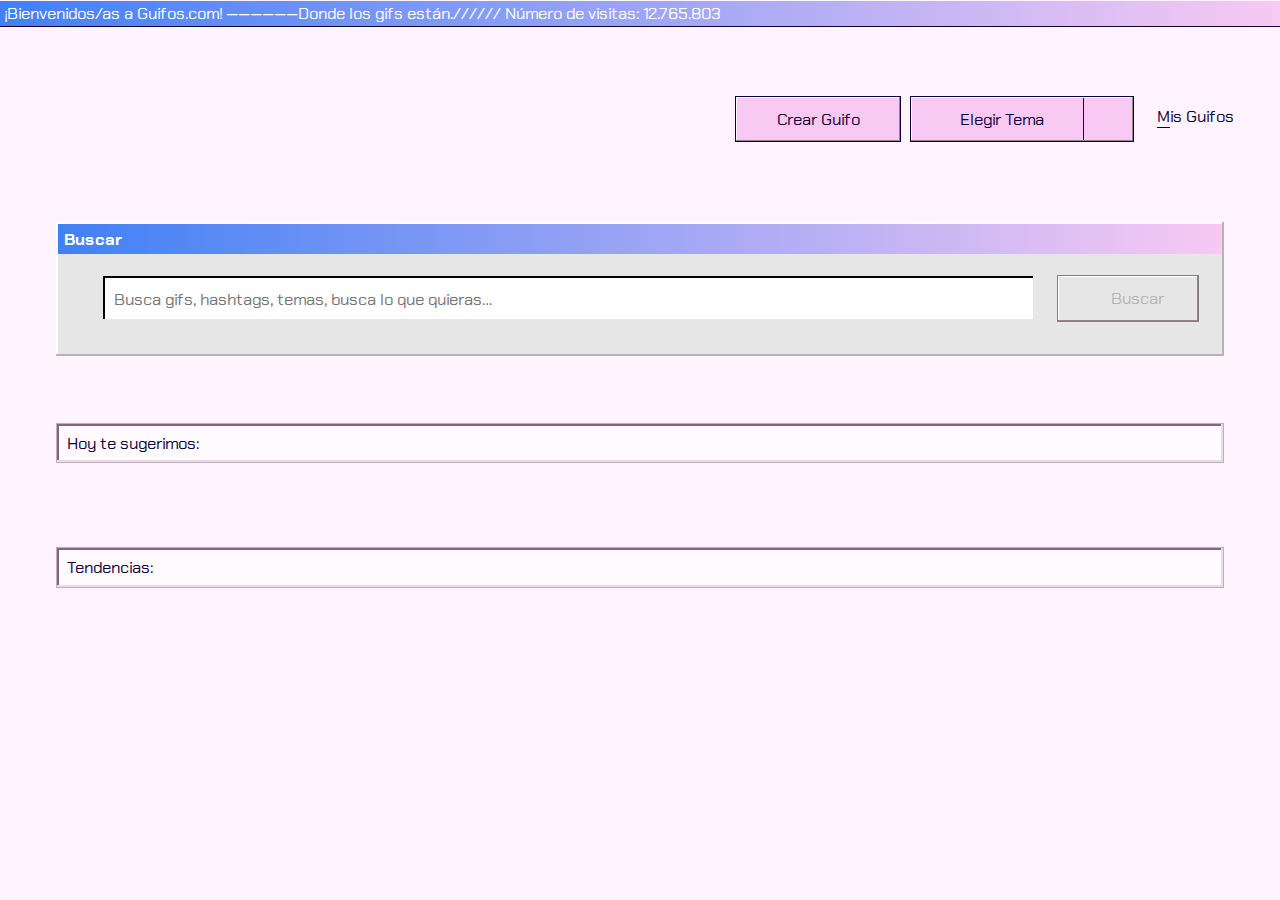
==== commit 10e2d04d: "Feat and refactor commit" ====
--- a/index.html
+++ b/index.html
@@ -5,12 +5,17 @@
     <meta name="viewport" content="width=device-width, initial-scale=1.0" />
     <title>GifOS Website</title>
 
-    <link class="link-theme" rel="stylesheet" href="styles/themes/sailor_day.css" />
+    <link
+      class="link-theme"
+      rel="stylesheet"
+      href="styles/themes/sailor_day.css"
+    />
     <link rel="stylesheet" href="styles/style.css" />
     <link
       href="https://fonts.googleapis.com/css?family=Chakra+Petch:400,700&display=swap"
       rel="stylesheet"
     />
+    <script src="js/infinite-scroll.pkgd.min.js"></script>
   </head>
   <body>
     <header>
@@ -29,7 +34,10 @@
           <span class="btn-text navbar-create-btn-txt"> Crear Guifo</span>
         </button>
         <div class="navbar-dropdown-container">
-          <button class="btn navbar-btn navbar-theme-btn">
+          <button
+            id="themeOptionsContainer"
+            class="btn navbar-btn navbar-theme-btn"
+          >
             <span class="btn-text navbar-theme-btn-text">Elegir Tema</span>
           </button>
           <div
@@ -54,9 +62,7 @@
       </div>
     </nav>
     <main id="content-container">
-      <div
-        class="old-school-window searchbox-container hidden-on-creating-phase"
-      >
+      <div class="old-school-window searchbox-container">
         <h3 class="gradient-header">Buscar</h3>
         <div class="searchbox-wrapper">
           <input
@@ -74,70 +80,17 @@
           </button>
         </div>
       </div>
-      <section class="suggestions-container hidden-on-creating-phase">
+      <section class="suggestions-container">
         <h1>Hoy te sugerimos:</h1>
-        <div class="equalSize-gif-row-container">
-          <div class="gif-container">
-            <div class="gif-header-container">
-              <h2 class="gif-title">this is a placeholder</h2>
-              <button class="gif-times-btn"></button>
-            </div>
-            <div class="gif-content-wrapper">
-              <img
-                src="assets/placeholder_fadein.gif"
-                alt=""
-                class="gif-content-img loading-animation"
-              />
-              <a href="#" class="gif-content-details-btn">Ver más...</a>
-            </div>
-          </div>
-          <div class="gif-container">
-            <div class="gif-header-container">
-              <h2 class="gif-title">this is a placeholder</h2>
-              <button class="gif-times-btn"></button>
-            </div>
-            <div class="gif-content-wrapper">
-              <img
-                src="assets/placeholder_fadein.gif"
-                alt=""
-                class="gif-content-img loading-animation"
-              />
-              <a href="#" class="gif-content-details-btn">Ver más...</a>
-            </div>
-          </div>
-          <div class="gif-container">
-            <div class="gif-header-container">
-              <h2 class="gif-title">this is a placeholder</h2>
-              <button class="gif-times-btn"></button>
-            </div>
-            <div class="gif-content-wrapper">
-              <img
-                src="assets/placeholder_fadein.gif"
-                alt=""
-                class="gif-content-img loading-animation"
-              />
-              <a href="#" class="gif-content-details-btn">Ver más...</a>
-            </div>
-          </div>
-          <div class="gif-container">
-            <div class="gif-header-container">
-              <h2 class="gif-title">this is a placeholder</h2>
-              <button class="gif-times-btn"></button>
-            </div>
-            <div class="gif-content-wrapper">
-              <img
-                src="assets/placeholder_fadein.gif"
-                alt=""
-                class="gif-content-img loading-animation"
-              />
-              <a href="#" class="gif-content-details-btn">Ver más...</a>
-            </div>
-          </div>
-        </div>
+        <div class="gif-items-container suggestions-parent-element"></div>
       </section>
-      <section class="trending-container hidden-on-creating-phase">
+      <section class="trending-container">
         <h1>Tendencias:</h1>
-        <div class="equalSize-gif-row-container">
+        <div class="gif-items-container trending-parent-element"></div>
+      </section>
+      <section class="searchResults-container hidden">
+        <h1>Resultado de la búsqueda</h1>
+        <div class="gif-items-container">
           <div class="gif-container gif-and-tagline-wrapper">
             <img
               src="assets/placeholder_fadein.gif"
@@ -170,9 +123,7 @@
             />
             <h2 class="gif-title-tagline">#this #is #a #place #holder</h2>
           </div>
-        </div>
-        <div class="firstLarge-gif-row-container">
-          <div class="gif-container gif-large">
+          <div class="gif-container gif-large gif-and-tagline-wrapper">
             <img
               src="assets/placeholder_fadein.gif"
               alt=""
@@ -180,53 +131,6 @@
             />
             <h2 class="gif-title-tagline">#this #is #a #place #holder</h2>
           </div>
-          <div class="gif-container gif-and-tagline-wrapper">
-            <img
-              src="assets/placeholder_fadein.gif"
-              alt=""
-              class="gif-content-img loading-animation"
-            />
-            <h2 class="gif-title-tagline">#this #is #a #place #holder</h2>
-          </div>
-          <div class="gif-container gif-and-tagline-wrapper">
-            <img
-              src="assets/placeholder_fadein.gif"
-              alt=""
-              class="gif-content-img loading-animation"
-            />
-            <h2 class="gif-title-tagline">#this #is #a #place #holder</h2>
-          </div>
-        </div>
-        <div class="lastLarge-gif-row-container">
-          <div class="gif-container gif-and-tagline-wrapper">
-            <img
-              src="assets/placeholder_fadein.gif"
-              alt=""
-              class="gif-content-img loading-animation"
-            />
-            <h2 class="gif-title-tagline">#this #is #a #place #holder</h2>
-          </div>
-          <div class="gif-container gif-and-tagline-wrapper">
-            <img
-              src="assets/placeholder_fadein.gif"
-              alt=""
-              class="gif-content-img loading-animation"
-            />
-            <h2 class="gif-title-tagline">#this #is #a #place #holder</h2>
-          </div>
-          <div class="gif-container gif-large">
-            <img
-              src="assets/placeholder_fadein.gif"
-              alt=""
-              class="gif-content-img loading-animation"
-            />
-            <h2 class="gif-title-tagline">#this #is #a #place #holder</h2>
-          </div>
-        </div>
-      </section>
-      <section class="searchResults-container hidden">
-        <h1>Resultado de la búsqueda</h1>
-        <div class="equalSize-gif-row-container">
           <div class="gif-container gif-and-tagline-wrapper">
             <img
               src="assets/placeholder_fadein.gif"
@@ -259,51 +163,7 @@
             />
             <h2 class="gif-title-tagline">#this #is #a #place #holder</h2>
           </div>
-        </div>
-        <div class="firstLarge-gif-row-container">
-          <div class="gif-container gif-large">
-            <img
-              src="assets/placeholder_fadein.gif"
-              alt=""
-              class="gif-content-img loading-animation"
-            />
-            <h2 class="gif-title-tagline">#this #is #a #place #holder</h2>
-          </div>
-          <div class="gif-container gif-and-tagline-wrapper">
-            <img
-              src="assets/placeholder_fadein.gif"
-              alt=""
-              class="gif-content-img loading-animation"
-            />
-            <h2 class="gif-title-tagline">#this #is #a #place #holder</h2>
-          </div>
-          <div class="gif-container gif-and-tagline-wrapper">
-            <img
-              src="assets/placeholder_fadein.gif"
-              alt=""
-              class="gif-content-img loading-animation"
-            />
-            <h2 class="gif-title-tagline">#this #is #a #place #holder</h2>
-          </div>
-        </div>
-        <div class="lastLarge-gif-row-container">
-          <div class="gif-container gif-and-tagline-wrapper">
-            <img
-              src="assets/placeholder_fadein.gif"
-              alt=""
-              class="gif-content-img loading-animation"
-            />
-            <h2 class="gif-title-tagline">#this #is #a #place #holder</h2>
-          </div>
-          <div class="gif-container gif-and-tagline-wrapper">
-            <img
-              src="assets/placeholder_fadein.gif"
-              alt=""
-              class="gif-content-img loading-animation"
-            />
-            <h2 class="gif-title-tagline">#this #is #a #place #holder</h2>
-          </div>
-          <div class="gif-container gif-large">
+          <div class="gif-container gif-large gif-and-tagline-wrapper">
             <img
               src="assets/placeholder_fadein.gif"
               alt=""
@@ -313,256 +173,11 @@
           </div>
         </div>
       </section>
-      <div
-        class="old-school-window create-gif-container creating-phase-step1 hidden"
-      >
-        <h3 class="gradient-header">Crear Guifos</h3>
-        <div
-          class="creating-phase-content-wrapper create-gif-container-wrapper"
-        >
-          <img
-            class="small-window-icon"
-            src="assets/window_img.png"
-            alt="small window icon"
-          />
-          <div class="create-gif-content-wrapper">
-            <div class="create-gif-container-subheader-wrapper">
-              <p class="create-gif-subheader-content">
-                Aquí podras crear tus propios guifos
-              </p>
-            </div>
-            <div class="create-gif-container-wrapper-content">
-              <p class="create-gif-container-content">
-                Crear tu <em>guifo</em> es muy fácil, graba cualquier imagen con
-                tu cámara y obtén guifos personalizados. Los pasos para crear tu
-                guifo son:
-              </p>
-              <ol class="numbered-list">
-                <li>
-                  Dar permisos de acceso a la cámara (sólo por el tiempo de uso)
-                </li>
-                <li>Capturar tu momento guifo</li>
-                <li>Revisar el momento</li>
-                <li>Listo para subir y compartir!</li>
-              </ol>
-              <p class="create-gif-container-content-question">
-                ¿Quieres comenzar a crear tu <em>guifo</em> ahora?
-              </p>
-            </div>
-            <div class="create-gif-container-buttons">
-              <button class="btn btn-light create-gif-cancel-btn cp-btn">
-                <span class="btn-text create-gif-button-text"> Cancelar</span>
-              </button>
-              <button class="btn create-gif-start-btn cp-btn">
-                <span class="btn-text create-gif-button-text">Comenzar</span>
-              </button>
-            </div>
-          </div>
-        </div>
-      </div>
-      <div
-        class="old-school-window capture-video-container creating-phase-step2 hidden"
-      >
-        <div
-          class="capture-video-container-header-wrapper gif-header-container"
-        >
-          <h3>Un chequeo antes de empezar</h3>
-          <button class="gif-times-btn create-gif-cancel-btn"></button>
-        </div>
-        <div class="creating-phase-content-wrapper">
-          <video src="#"></video>
-          <button class="btn-capture btn cp-btn">
-            <span class="btn-capture-text btn-text left-border">Capturar</span>
-          </button>
-        </div>
-      </div>
-      <div
-        class="old-school-window capturing-video-container creating-phase-step3 hidden"
-      >
-        <div
-          class="capturing-video-container-header-wrapper gif-header-container"
-        >
-          <h3>Capturando tu Guifo</h3>
-          <button class="gif-times-btn create-gif-cancel-btn"></button>
-        </div>
-        <div class="creating-phase-content-wrapper">
-          <video src="#"></video>
-          <div class="capturing-video-container videodetails-wrapper">
-            <div class="videodetails-timer"></div>
-            <button class="btn-done btn">
-              <span class="btn-done-text btn-text left-border">Listo</span>
-            </button>
-          </div>
-        </div>
-      </div>
-      <div
-        class="old-school-window preview-video-container creating-phase-step4 hidden"
-      >
-        <div
-          class="capturing-video-container-header-wrapper gif-header-container"
-        >
-          <h3>Vista Previa</h3>
-          <button class="gif-times-btn create-gif-cancel-btn"></button>
-        </div>
-        <div class="creating-phase-content-wrapper">
-          <video src="#"></video>
-          <div class="preview-video-container videodetails-wrapper">
-            <div class="videodetails-timer"></div>
-            <div class="preview-video-playbar-wrapper">
-              <button class="play-btn">
-                <span class="play-btn-text">
-                  ▶
-                </span>
-              </button>
-              <div class="video-playbar-progress-wrapper">
-                <span
-                  class="video-progress-bar playback-bar empty-block"
-                ></span>
-                <span
-                  class="video-progress-bar playback-bar empty-block"
-                ></span>
-                <span
-                  class="video-progress-bar playback-bar empty-block"
-                ></span>
-                <span
-                  class="video-progress-bar playback-bar empty-block"
-                ></span>
-                <span
-                  class="video-progress-bar playback-bar empty-block"
-                ></span>
-                <span
-                  class="video-progress-bar playback-bar empty-block"
-                ></span>
-                <span
-                  class="video-progress-bar playback-bar empty-block"
-                ></span>
-                <span
-                  class="video-progress-bar playback-bar empty-block"
-                ></span>
-                <span
-                  class="video-progress-bar playback-bar empty-block"
-                ></span>
-                <span
-                  class="video-progress-bar playback-bar empty-block"
-                ></span>
-                <span
-                  class="video-progress-bar playback-bar empty-block"
-                ></span>
-                <span
-                  class="video-progress-bar playback-bar empty-block"
-                ></span>
-                <span
-                  class="video-progress-bar playback-bar empty-block"
-                ></span>
-                <span
-                  class="video-progress-bar playback-bar empty-block"
-                ></span>
-                <span
-                  class="video-progress-bar playback-bar empty-block"
-                ></span>
-                <span
-                  class="video-progress-bar playback-bar empty-block"
-                ></span>
-                <span
-                  class="video-progress-bar playback-bar empty-block"
-                ></span>
-              </div>
-            </div>
-            <div class="preview-video-buttons-wrapper">
-              <button class="btn btn-light repeat-capture-btn">
-                <span class="btn-text"> Repetir Captura</span>
-              </button>
-              <button class="btn upload-btn">
-                <span class="btn-text">Subir Guifo</span>
-              </button>
-            </div>
-          </div>
-        </div>
-      </div>
-      <div
-        class="old-school-window uploading-video-container creating-phase-step5 hidden"
-      >
-        <div
-          class="uploading-video-container-header-wrapper gif-header-container"
-        >
-          <h3>Subiendo Guifo</h3>
-          <button class="gif-times-btn"></button>
-        </div>
-        <div class="creating-phase-content-wrapper">
-          <div class="uploading-video-content-wrapper">
-            <img src="assets/globe_img.png" alt="a globe" />
-            <p class="uploading-video-text">Estamos subiendo tu guifo...</p>
-            <div class="video-playbar-progress-wrapper uploading-progress-bar">
-              <span class="video-progress-bar uploading-bar empty-block"></span>
-              <span class="video-progress-bar uploading-bar empty-block"></span>
-              <span class="video-progress-bar uploading-bar empty-block"></span>
-              <span class="video-progress-bar uploading-bar empty-block"></span>
-              <span class="video-progress-bar uploading-bar empty-block"></span>
-              <span class="video-progress-bar uploading-bar empty-block"></span>
-              <span class="video-progress-bar uploading-bar empty-block"></span>
-              <span class="video-progress-bar uploading-bar empty-block"></span>
-              <span class="video-progress-bar uploading-bar empty-block"></span>
-              <span class="video-progress-bar uploading-bar empty-block"></span>
-              <span class="video-progress-bar uploading-bar empty-block"></span>
-              <span class="video-progress-bar uploading-bar empty-block"></span>
-              <span class="video-progress-bar uploading-bar empty-block"></span>
-              <span class="video-progress-bar uploading-bar empty-block"></span>
-              <span class="video-progress-bar uploading-bar empty-block"></span>
-              <span class="video-progress-bar uploading-bar empty-block"></span>
-              <span class="video-progress-bar uploading-bar empty-block"></span>
-              <span class="video-progress-bar uploading-bar empty-block"></span>
-              <span class="video-progress-bar uploading-bar empty-block"></span>
-              <span class="video-progress-bar uploading-bar empty-block"></span>
-              <span class="video-progress-bar uploading-bar empty-block"></span>
-              <span class="video-progress-bar uploading-bar empty-block"></span>
-              <span class="video-progress-bar uploading-bar empty-block"></span>
-            </div>
-            <div class="uploading-video-text-wrapper">
-              <p class="uploading-video-remaining-time">Tiempo restante:</p>
-              <p class="strikethrough">38 años</p>
-              <p class="uploading-video-remaining-time">algunos minutos</p>
-            </div>
-          </div>
-          <button class="btn btn-light uploading-video-cancel-btn">
-            <span class="btn-text">Cancelar</span>
-          </button>
-        </div>
-      </div>
-      <div
-        class="old-school-window success-upload-container creating-phase-step6 hidden"
-      >
-        <div
-          class="success-upload-container-header-wrapper gif-header-container"
-        >
-          <h3>Guifo Subido Con Éxito</h3>
-          <button class="gif-times-btn"></button>
-        </div>
-        <div
-          class="success-upload-content-wrapper creating-phase-content-wrapper"
-        >
-          <video src="#"></video>
-          <div class="success-upload-content">
-            <p>Guifo creado con éxito</p>
-            <div class="success-buttons-wrapper">
-              <button class="btn-light copy-gif-btn">
-                <span class="btn-text"> Copiar Enlace Guifo</span>
-              </button>
-              <button class="btn-light download-gif-btn">
-                <span class="btn-text">Descargar Guifo</span>
-              </button>
-            </div>
-            <button class="btn btn-finish">
-              <span class="btn-text">Listo</span>
-            </button>
-          </div>
-        </div>
-      </div>
       <section class="myGifs-container hidden">
         <h1>Mis Guifos</h1>
-        <div class="equalSize-gif-row-container"></div>
-        <div class="firstLarge-gif-row-container"></div>
+        <div class="gif-itemscontainer"></div>
       </section>
     </main>
-    <script src="script.js"></script>
+    <script src="js/main.js"></script>
   </body>
 </html>
--- a/styles/themes/sailor_day.css
+++ b/styles/themes/sailor_day.css
@@ -1,15 +1,15 @@
 .navbar-logo-placeholder {
-  background-image: url(/assets/gifOF_logo.png);
+  background-image: url(../../assets/gifOF_logo.png);
 }
 .navbar-theme-btn::after {
-  background: url(/assets/dropdown.svg) no-repeat;
+  background: url(../../assets/dropdown.svg) no-repeat;
   content: "";
   background-position: center;
   padding: 0 0.85rem;
 }
 
 .search-btn-text::before {
-  background-image: url(/assets/lupa.svg);
+  background-image: url(../../assets/lupa.svg);
   display: inline-block;
   content: "";
   width: 1rem;
@@ -20,7 +20,7 @@
 }
 
 .btn-capture.btn::before {
-  background-image: url(/assets/camera.svg);
+  background-image: url(../../assets/camera.svg);
   background-repeat: no-repeat;
   background-position: center;
   padding: 0 1rem;
@@ -32,7 +32,7 @@
 }
 
 .btn-done::before {
-  background-image: url(/assets/recording_dark.svg);
+  background-image: url(../../assets/recording_dark.svg);
   background-repeat: no-repeat;
   background-position: center;
   padding: 0 1rem;
@@ -44,7 +44,7 @@
 }
 
 .searchbox-wrapper input:placeholder-shown ~ button.searchbox-input-submit .search-btn-text::before {
-  background-image: url(/assets/lupa_inactive.svg);
+  background-image: url(../../assets/lupa_inactive.svg);
 }
 
 /*Section Specific Elements*/
--- a/styles/style.css
+++ b/styles/style.css
@@ -52,7 +52,7 @@
 }
 
 html {
-  font-size: calc(1em + 1vw);
+  font-size: calc(1em + 0.5vw);
 }
 
 /*Modules*/
@@ -106,7 +106,6 @@
 .btn-text {
   padding: 0.45rem 1.75rem;
   display: inline-block;
-  font-size: 0.8rem;
 }
 .btn-text .cp {
   padding: 0.25rem 1.45rem;
@@ -127,7 +126,7 @@
 }
 
 .gif-times-btn {
-  background-image: url(/assets/close.svg);
+  background-image: url(../../assets/close.svg);
   background-position: center;
   background-repeat: no-repeat;
   width: 1.15em;
@@ -151,7 +150,6 @@
 .play-btn-text {
   display: inline-block;
   padding: 0.15rem;
-  font-size: 0.65rem;
 }
 
 .copy-gif-btn {
@@ -167,19 +165,20 @@
   flex-direction: column;
   align-items: center;
   padding: 0 1rem;
+}
+@media only screen and (min-width: 992px) {
+  .searchbox-wrapper {
+    flex-direction: row;
+  }
 }
 .searchbox-input {
   padding: 0.5rem;
   width: 100%;
   margin: 1rem;
 }
-.searchbox-input::placeholder {
-  font-size: 0.65rem;
-}
 .searchbox-input-submit-text {
   display: flex;
   padding: 0.45rem 1.5rem 0.45rem 1rem;
-  font-size: 0.8rem;
 }
 
 /*Objects*/
@@ -194,15 +193,46 @@
   padding: 1rem 0.5rem;
 }
 
+.creating-phase-window {
+  align-self: center;
+  width: 55%;
+  min-height: 15rem;
+}
+
+@media only screen and (min-width: 992px) {
+  .gif-large {
+    grid-column: span 2;
+  }
+}
+@media only screen and (min-width: 992px) {
+  .gif-items-container {
+    display: grid;
+    grid-template-columns: repeat(auto-fill, minmax(12rem, 1fr));
+    gap: 0.7rem;
+    grid-auto-flow: row dense;
+  }
+}
 .gif-header-container {
   display: flex;
   padding: 0 0.25rem;
   margin-bottom: 0.05rem;
   align-items: center;
 }
+.gif-title {
+  max-height: 1.2rem;
+  overflow: hidden;
+}
 .gif-title-tagline {
+  position: absolute;
+  bottom: 0;
+  width: 100%;
   visibility: visible;
   padding: 0.35rem;
+}
+@media only screen and (min-width: 992px) {
+  .gif-title-tagline {
+    visibility: hidden;
+  }
 }
 .gif-container {
   margin-bottom: 1rem;
@@ -226,9 +256,18 @@
   padding: 0.5rem 1rem;
 }
 .gif-and-tagline-wrapper {
+  position: relative;
   display: flex;
   flex-direction: column;
   height: 350px;
+  margin-bottom: 3rem;
+  padding: 0.1rem;
+}
+@media only screen and (min-width: 992px) {
+  .gif-and-tagline-wrapper {
+    position: relative;
+    margin: 0;
+  }
 }
 
 .video-progress-bar {
@@ -250,12 +289,10 @@
 }
 
 header {
-  width: 100vw;
   margin-top: 1px;
   margin-bottom: 2rem;
 }
 header .header-content {
-  font-size: 0.6em;
   padding: 0 0.2rem;
 }
 
@@ -265,17 +302,33 @@
   flex-direction: column;
   align-items: center;
   margin-bottom: 2.75rem;
+}
+@media only screen and (min-width: 992px) {
+  .navbar {
+    flex-direction: row;
+    justify-content: space-between;
+  }
 }
 .navbar-logo-container {
   width: 55%;
   cursor: pointer;
   display: flex;
   justify-content: center;
+}
+@media only screen and (min-width: 992px) {
+  .navbar-logo-container {
+    width: initial;
+  }
 }
 .navbar-return-arrow {
   position: absolute;
   left: 5rem;
   align-self: center;
+}
+@media only screen and (min-width: 992px) {
+  .navbar-return-arrow {
+    left: 0.8rem;
+  }
 }
 .navbar-logo-placeholder {
   width: 7rem;
@@ -289,6 +342,13 @@
   flex-direction: column;
   align-items: center;
 }
+@media only screen and (min-width: 992px) {
+  .navbar-buttons-wrapper {
+    flex-direction: row;
+    width: 43%;
+    justify-content: space-evenly;
+  }
+}
 .navbar-btn {
   margin-top: 0.3rem;
 }
@@ -319,6 +379,12 @@
 main {
   padding: 0 1rem;
   width: 100vw;
+}
+@media only screen and (min-width: 992px) {
+  main {
+    padding: 0 2.5rem;
+    width: initial;
+  }
 }
 
 .create-gif-container-subheader-wrapper {
@@ -376,7 +442,6 @@
 }
 
 .uploading-video-container {
-  display: flex;
   flex-direction: column;
 }
 .uploading-video-content-wrapper {
@@ -421,4 +486,9 @@
   flex-direction: column;
 }
 
+.create-main-container {
+  display: flex;
+  flex-direction: column;
+}
+
 /*# sourceMappingURL=style.css.map */
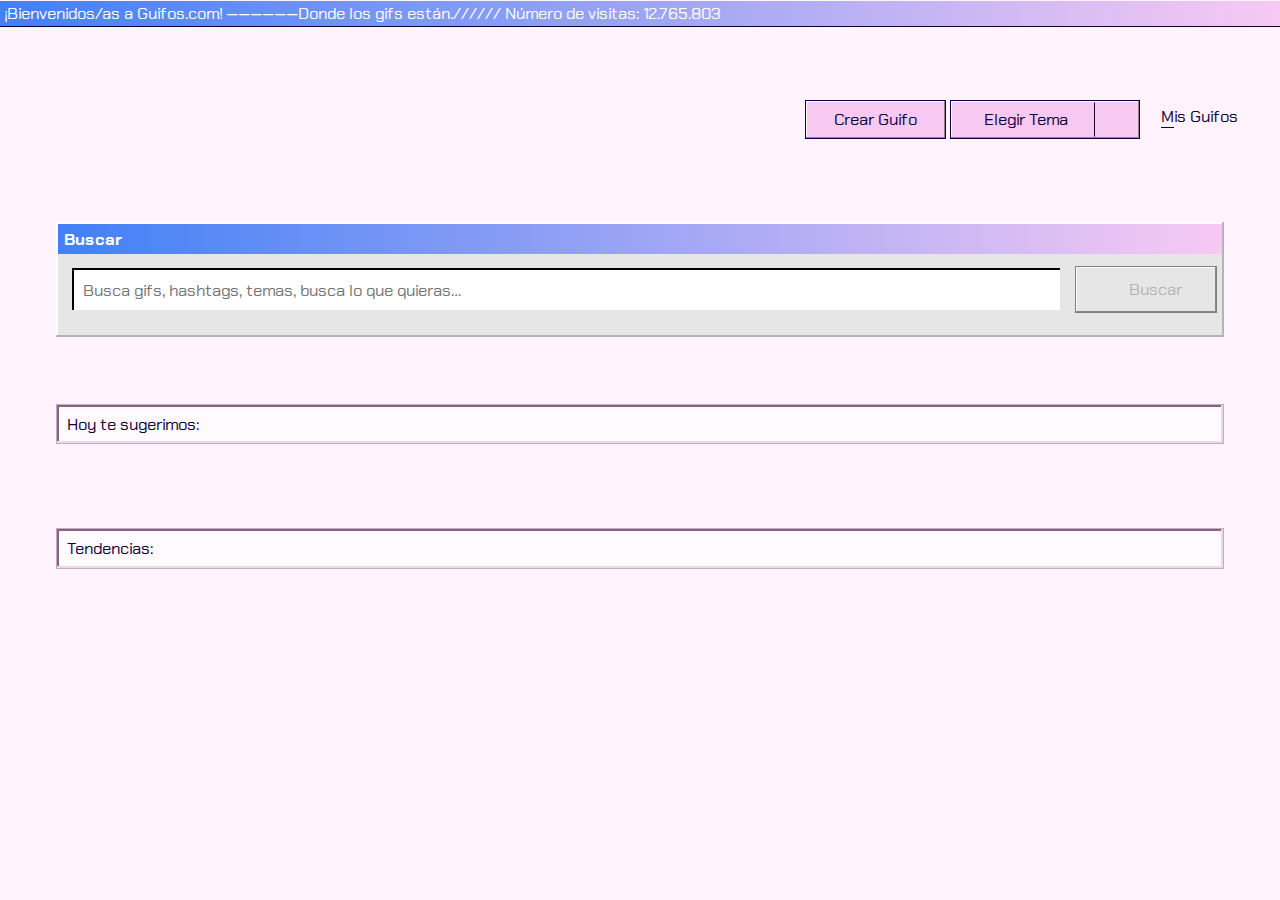
==== commit 84d234c5: ":zap: Improve theme change performance" ====
--- a/index.html
+++ b/index.html
@@ -10,12 +10,13 @@
       rel="stylesheet"
       href="styles/themes/sailor_day.css"
     />
+    <script src="js/theme_change.js"></script>
     <link rel="stylesheet" href="styles/style.css" />
     <link
       href="https://fonts.googleapis.com/css?family=Chakra+Petch:400,700&display=swap"
       rel="stylesheet"
     />
-    <script src="js/infinite-scroll.pkgd.min.js"></script>
+    
   </head>
   <body>
     <header>
@@ -73,12 +74,32 @@
             autocomplete="off"
             id=""
           />
-          <button type="submit" class="btn searchbox-input-submit" disabled>
+          <button type="button" class="btn searchbox-input-submit" disabled>
             <span class="searchbox-input-submit-text search-btn-text"
               >Buscar</span
             >
           </button>
         </div>
+        <div class="searchbox-suggestions-container old-school-window hidden">
+          <button class="btn searchbox-suggestions-item">
+            <span class="btn-text searchbox-suggestions-text"></span>
+          </button>
+          <button class="btn searchbox-suggestions-item">
+            <span class="btn-text searchbox-suggestions-text"></span>
+          </button>
+          <button class="btn searchbox-suggestions-item">
+            <span class="btn-text searchbox-suggestions-text"></span>
+          </button>
+          <button class="btn searchbox-suggestions-item">
+            <span class="btn-text searchbox-suggestions-text"></span>
+          </button>
+          <button class="btn searchbox-suggestions-item">
+            <span class="btn-text searchbox-suggestions-text"></span>
+          </button>
+        </div>
+      </div>
+      <div class="searchbox-search-history-container hidden">
+ 
       </div>
       <section class="suggestions-container">
         <h1>Hoy te sugerimos:</h1>
@@ -90,92 +111,13 @@
       </section>
       <section class="searchResults-container hidden">
         <h1>Resultado de la búsqueda</h1>
-        <div class="gif-items-container">
-          <div class="gif-container gif-and-tagline-wrapper">
-            <img
-              src="assets/placeholder_fadein.gif"
-              alt=""
-              class="gif-content-img loading-animation"
-            />
-            <h2 class="gif-title-tagline">#this #is #a #place #holder</h2>
-          </div>
-          <div class="gif-container gif-and-tagline-wrapper">
-            <img
-              src="assets/placeholder_fadein.gif"
-              alt=""
-              class="gif-content-img loading-animation"
-            />
-            <h2 class="gif-title-tagline">#this #is #a #place #holder</h2>
-          </div>
-          <div class="gif-container gif-and-tagline-wrapper">
-            <img
-              src="assets/placeholder_fadein.gif"
-              alt=""
-              class="gif-content-img loading-animation"
-            />
-            <h2 class="gif-title-tagline">#this #is #a #place #holder</h2>
-          </div>
-          <div class="gif-container gif-and-tagline-wrapper">
-            <img
-              src="assets/placeholder_fadein.gif"
-              alt=""
-              class="gif-content-img loading-animation"
-            />
-            <h2 class="gif-title-tagline">#this #is #a #place #holder</h2>
-          </div>
-          <div class="gif-container gif-large gif-and-tagline-wrapper">
-            <img
-              src="assets/placeholder_fadein.gif"
-              alt=""
-              class="gif-content-img loading-animation"
-            />
-            <h2 class="gif-title-tagline">#this #is #a #place #holder</h2>
-          </div>
-          <div class="gif-container gif-and-tagline-wrapper">
-            <img
-              src="assets/placeholder_fadein.gif"
-              alt=""
-              class="gif-content-img loading-animation"
-            />
-            <h2 class="gif-title-tagline">#this #is #a #place #holder</h2>
-          </div>
-          <div class="gif-container gif-and-tagline-wrapper">
-            <img
-              src="assets/placeholder_fadein.gif"
-              alt=""
-              class="gif-content-img loading-animation"
-            />
-            <h2 class="gif-title-tagline">#this #is #a #place #holder</h2>
-          </div>
-          <div class="gif-container gif-and-tagline-wrapper">
-            <img
-              src="assets/placeholder_fadein.gif"
-              alt=""
-              class="gif-content-img loading-animation"
-            />
-            <h2 class="gif-title-tagline">#this #is #a #place #holder</h2>
-          </div>
-          <div class="gif-container gif-and-tagline-wrapper">
-            <img
-              src="assets/placeholder_fadein.gif"
-              alt=""
-              class="gif-content-img loading-animation"
-            />
-            <h2 class="gif-title-tagline">#this #is #a #place #holder</h2>
-          </div>
-          <div class="gif-container gif-large gif-and-tagline-wrapper">
-            <img
-              src="assets/placeholder_fadein.gif"
-              alt=""
-              class="gif-content-img loading-animation"
-            />
-            <h2 class="gif-title-tagline">#this #is #a #place #holder</h2>
-          </div>
+        <div class="gif-items-container searchResults-content-wrapper">
+          
         </div>
       </section>
       <section class="myGifs-container hidden">
         <h1>Mis Guifos</h1>
-        <div class="gif-itemscontainer"></div>
+        <div class="gif-items-container myGifs-content-wrapper"></div>
       </section>
     </main>
     <script src="js/main.js"></script>
--- a/styles/themes/sailor_day.css
+++ b/styles/themes/sailor_day.css
@@ -109,8 +109,14 @@
 .btn-text.navbar-theme-btn-text {
   border-right: 1px solid #110038;
 }
+.btn-text.searchbox-suggestions-text {
+  color: initial;
+}
 .btn.btn-light {
   background-color: #fff4fd;
+}
+.btn.btn-light:hover {
+  background-color: #f0e5ee;
 }
 .btn.navbar-dropdown-theme-option {
   background-color: #f0f0f0;
@@ -124,6 +130,25 @@
 .btn-done-text {
   color: #fff;
 }
+.btn.searchbox-suggestions-item {
+  background-color: #f0f0f0;
+  box-shadow: inset -1px -1px 0 0 #b4b4b4, inset 1px 1px 0 0 #fff;
+  border: 1px solid gray;
+}
+
+.navbar-myGIFS-btn:hover {
+  border: 1px dotted #110038;
+}
+.navbar-myGIFS-btn:active {
+  color: #8e7f9f;
+}
+.navbar-myGIFS-btn:active .underline {
+  color: #8e7f9f;
+  border-bottom: 1px solid #8e7f9f;
+}
+.navbar-myGIFS-btn .underline {
+  border-bottom: 1px solid #110038;
+}
 
 .searchbox-input {
   box-shadow: inset -2px -2px 0 0 #e6e6e6, inset 2px 2px 0 0 #000;
@@ -134,6 +159,17 @@
 }
 .searchbox-input:placeholder-shown ~ .searchbox-input-submit .searchbox-input-submit-text {
   color: #b4b4b4;
+}
+
+.video-playbar-progress-wrapper {
+  background: #e6e6e6;
+  box-shadow: inset -2px -2px 0 0 #e6e6e6, inset 2px 2px 0 0 #000;
+}
+.video-playbar-progress-bar.empty-block {
+  background: #999999;
+}
+.video-playbar-progress-bar.filled-block {
+  background: #f7c9f3;
 }
 
 /*Objects*/
@@ -150,7 +186,9 @@
 }
 
 .gif-container {
-  box-shadow: inset -1px -1px 0 0 #b4b4b4, inset 1px 1px 0 0 #fff;
+  box-shadow: inset -2px -2px 0 0 #b4b4b4, inset 2px 2px 0 0 #fff;
+  background: #e6e6e6;
+  padding: 1px;
 }
 .gif-content-details-btn {
   background: #4180f6;
@@ -161,4 +199,9 @@
   background: #3a72db;
 }
 
+.uploading-video-content-wrapper {
+  box-shadow: inset -2px -2px 0 0 #e6e6e6, inset 2px 2px 0 0 #000;
+  background: #fff;
+}
+
 /*# sourceMappingURL=sailor_day.css.map */
--- a/styles/style.css
+++ b/styles/style.css
@@ -30,7 +30,7 @@
 }
 
 /* FONTSTACKS */
-header .header-content, .searchbox-input-submit-text, input, .btn-text, h1, a, .numbered-list li, p {
+header .header-content, .searchbox-input-submit-text, input, .videodetails-timer, .btn-text, h1, a, .numbered-list li, p {
   font-family: "Chakra Petch", Arial, sans-serif;
   font-size: 0.75rem;
   font-weight: 400;
@@ -103,9 +103,19 @@
   align-self: center;
   min-width: 80%;
 }
+.btn.navbar-theme-btn {
+  min-width: 8.5rem;
+}
 .btn-text {
-  padding: 0.45rem 1.75rem;
+  padding: 0.25rem 1.15rem;
   display: inline-block;
+  border: 1px solid transparent;
+}
+.btn-text:active {
+  border: 1px dotted black;
+}
+.btn-text:hover {
+  border: 1px dotted black;
 }
 .btn-text .cp {
   padding: 0.25rem 1.45rem;
@@ -113,32 +123,68 @@
 .btn-text.left-border {
   border-left: 1px solid black;
 }
+.btn-text.searchbox-suggestions-text {
+  padding: 0.25rem 1.75rem;
+  width: 100%;
+}
 .btn-finish {
   align-self: flex-end;
-  margin-top: 2rem;
+  margin-top: auto;
 }
 .btn-done {
+  align-items: center;
   align-self: center;
+}
+@media only screen and (min-width: 992px) {
+  .btn-done {
+    margin-left: auto;
+  }
+}
+.btn.searchbox-input-submit {
+  margin-right: 0.2rem;
+}
+.btn.searchbox-suggestions-item {
+  text-align: left;
+  width: 83%;
+  display: inline-block;
+  padding: 2px;
+  margin-left: 1.9rem;
+  margin-top: 0.5rem;
 }
 
 .repeat-capture-btn {
   margin-bottom: 0.5rem;
 }
+@media only screen and (min-width: 992px) {
+  .repeat-capture-btn {
+    margin-bottom: 0;
+    margin-right: 0.5rem;
+  }
+}
 
 .gif-times-btn {
-  background-image: url(../../assets/close.svg);
+  background-image: url(../assets/close.svg);
   background-position: center;
   background-repeat: no-repeat;
-  width: 1.15em;
-  height: 1em;
+  min-width: 1.2em;
+  min-height: 1.1em;
   cursor: pointer;
   margin-left: auto;
 }
 
 .videodetails-timer {
+  margin-bottom: 0.5rem;
+  justify-content: center;
+  align-items: center;
+  background-color: white;
   height: 1.2rem;
-  width: 35%;
-  margin-bottom: 0.5rem;
+  width: 6.5rem;
+  box-shadow: inset -2px -2px 0 0 #e6e6e6, inset 2px 2px 0 0 #000000;
+}
+@media only screen and (min-width: 992px) {
+  .videodetails-timer {
+    margin-bottom: initial;
+  }
 }
 
 .play-btn {
@@ -156,9 +202,10 @@
   margin-bottom: 0.8rem;
 }
 
-.searchbox-container {
+.searchbox-container.old-school-window {
   margin-bottom: 2rem;
-  padding: 0.5rem 0;
+  padding: 0.1rem 0.1rem 0.5rem 0.1rem;
+  position: relative;
 }
 .searchbox-wrapper {
   display: flex;
@@ -169,6 +216,7 @@
 @media only screen and (min-width: 992px) {
   .searchbox-wrapper {
     flex-direction: row;
+    padding: 0;
   }
 }
 .searchbox-input {
@@ -176,9 +224,35 @@
   width: 100%;
   margin: 1rem;
 }
+@media only screen and (min-width: 992px) {
+  .searchbox-input {
+    margin: 0.6rem;
+  }
+}
 .searchbox-input-submit-text {
   display: flex;
   padding: 0.45rem 1.5rem 0.45rem 1rem;
+}
+.searchbox-suggestions-container {
+  padding: 1rem;
+  position: absolute;
+  width: 100%;
+  z-index: 2;
+  top: 5rem;
+  left: 0.1px;
+}
+.searchbox-autocomplete-history-container {
+  position: relative;
+  bottom: 1.5rem;
+  width: 87%;
+  display: flex;
+  flex-wrap: wrap;
+}
+.searchbox-autocomplete-history-item.gif-content-details-btn {
+  bottom: initial;
+  margin-left: initial;
+  padding: 0.25rem 0.5rem;
+  margin: 0 0.2rem 0.35rem 0;
 }
 
 /*Objects*/
@@ -187,16 +261,6 @@
   padding: 0.1rem 0.1rem;
   padding-bottom: 0.55rem;
   margin-bottom: 1.5rem;
-}
-
-.creating-phase-content-wrapper {
-  padding: 1rem 0.5rem;
-}
-
-.creating-phase-window {
-  align-self: center;
-  width: 55%;
-  min-height: 15rem;
 }
 
 @media only screen and (min-width: 992px) {
@@ -217,9 +281,10 @@
   padding: 0 0.25rem;
   margin-bottom: 0.05rem;
   align-items: center;
+  height: 1.2rem;
 }
 .gif-title {
-  max-height: 1.2rem;
+  max-height: 100%;
   overflow: hidden;
 }
 .gif-title-tagline {
@@ -248,6 +313,18 @@
   object-fit: cover;
   width: 100%;
   height: 100%;
+}
+.gif-content-img.uploadedGif {
+  width: 80%;
+  align-self: center;
+  margin-bottom: 1rem;
+}
+@media only screen and (min-width: 992px) {
+  .gif-content-img.uploadedGif {
+    min-width: 14rem;
+    margin: 0 0.5rem;
+    margin-bottom: 2.5rem;
+  }
 }
 .gif-content-details-btn {
   position: relative;
@@ -269,7 +346,36 @@
     margin: 0;
   }
 }
-
+.gif-result-link {
+  height: 100%;
+  width: 100%;
+  cursor: pointer;
+}
+
+.video-content {
+  width: 17rem;
+  align-self: center;
+  margin-bottom: 1.5rem;
+}
+@media only screen and (min-width: 992px) {
+  .video-content {
+    min-width: 25rem;
+  }
+}
+.video-buttons-wrapper {
+  display: flex;
+  flex-shrink: 0;
+  align-items: center;
+  flex-direction: column;
+  margin-top: 0.5rem;
+}
+@media only screen and (min-width: 992px) {
+  .video-buttons-wrapper {
+    flex-direction: row;
+    margin-left: auto;
+    margin-top: 0;
+  }
+}
 .video-progress-bar {
   display: inline-block;
   height: 100%;
@@ -280,6 +386,12 @@
   width: 11rem;
   height: 1.25rem;
   margin-left: 0.35rem;
+  padding: 0.1rem;
+  display: flex;
+}
+.video-playbar-progress-bar {
+  width: 1.2rem;
+  margin-right: 0.1rem;
 }
 .video .videodetails-wrapper {
   display: flex;
@@ -345,17 +457,15 @@
 @media only screen and (min-width: 992px) {
   .navbar-buttons-wrapper {
     flex-direction: row;
-    width: 43%;
+    min-width: 37%;
     justify-content: space-evenly;
   }
 }
 .navbar-btn {
   margin-top: 0.3rem;
 }
-.navbar-theme-btn {
-  min-width: 10rem;
-}
 .navbar-myGIFS-btn {
+  border: 1px dotted transparent;
   padding: 0.65rem;
 }
 .navbar-dropdown-container {
@@ -364,16 +474,18 @@
   flex-direction: column;
   align-items: center;
   margin: 0.8rem 0;
+  z-index: 5;
 }
 .navbar-dropdown-theme-options-container.is-active {
   display: flex;
   position: absolute;
-  top: 2.4rem;
+  top: 2rem;
   width: 100%;
   margin-bottom: 0;
 }
 .navbar-dropdown-option-text {
   padding: 0.35rem 1rem;
+  width: 100%;
 }
 
 main {
@@ -387,12 +499,43 @@
   }
 }
 
+.creating-phase-content-wrapper {
+  padding: 1rem 0.5rem;
+  height: 100%;
+  display: flex;
+  flex-direction: column;
+}
+.creating-phase-window {
+  align-self: center;
+  min-height: 16rem;
+  justify-content: space-between;
+}
+@media only screen and (min-width: 992px) {
+  .creating-phase-window {
+    max-width: 60%;
+  }
+}
+.creating-phase-videodetails-wrapper {
+  display: flex;
+  justify-content: space-between;
+  align-items: center;
+  margin-top: auto;
+  flex-direction: column;
+}
+@media only screen and (min-width: 992px) {
+  .creating-phase-videodetails-wrapper {
+    flex-direction: row;
+    width: 100%;
+  }
+}
+
 .create-gif-container-subheader-wrapper {
   display: flex;
 }
 .create-gif-container-wrapper {
   display: flex;
   justify-content: center;
+  flex-direction: row;
   align-items: flex-start;
   padding: 1rem 0 0.5rem 0;
 }
@@ -412,13 +555,21 @@
 }
 .create-gif-button-text {
   padding: 0.4rem 0.33rem;
+  width: 100%;
 }
 
 .capture-video-container {
   flex-direction: column;
 }
 .capture-video-container .cp-btn {
-  align-self: end;
+  margin-left: auto;
+  display: flex;
+  align-items: center;
+}
+@media only screen and (min-width: 992px) {
+  .capture-video-container .cp-btn {
+    margin-top: 1rem;
+  }
 }
 
 .capturing-video-container {
@@ -427,12 +578,11 @@
 .capturing-video-container.videodetails-timer {
   width: 80%;
   height: 1rem;
-  margin-bottom: 0.5rem;
 }
 
 .preview-video-playbar-wrapper {
-  display: flex;
-  align-items: center;
+  align-items: center;
+  margin: 0 1rem;
 }
 .preview-video-buttons-wrapper {
   margin-top: 0.75rem;
@@ -445,10 +595,15 @@
   flex-direction: column;
 }
 .uploading-video-content-wrapper {
-  display: flex;
   flex-direction: column;
   align-items: center;
   padding: 2rem;
+  margin-bottom: 1.5rem;
+}
+@media only screen and (min-width: 992px) {
+  .uploading-video-content-wrapper {
+    padding: 2rem 8rem;
+  }
 }
 .uploading-video-text {
   font-weight: bold;
@@ -464,26 +619,41 @@
 .uploading-progress-bar {
   margin-top: 1.5rem;
 }
-
-.repeat-capture-btn {
-  margin-bottom: 0.55rem;
+.uploading-gif-cancel-btn {
+  margin-top: auto;
 }
 
 .success-buttons-wrapper {
   display: flex;
   flex-direction: column;
+  margin-bottom: 1rem;
+}
+@media only screen and (min-width: 992px) {
+  .success-buttons-wrapper {
+    margin: 0 1rem;
+  }
 }
 .success-upload-content {
   display: flex;
   flex-direction: column;
+}
+@media only screen and (min-width: 992px) {
+  .success-upload-content {
+    width: 100%;
+  }
 }
 .success-upload-content p {
   font-weight: bold;
-  margin-bottom: 0.8rem;
+  margin: 0 1rem;
+  margin-bottom: 0.5rem;
 }
 .success-upload-content-wrapper {
-  display: flex;
-  flex-direction: column;
+  flex-direction: column;
+}
+@media only screen and (min-width: 992px) {
+  .success-upload-content-wrapper {
+    flex-direction: row;
+  }
 }
 
 .create-main-container {
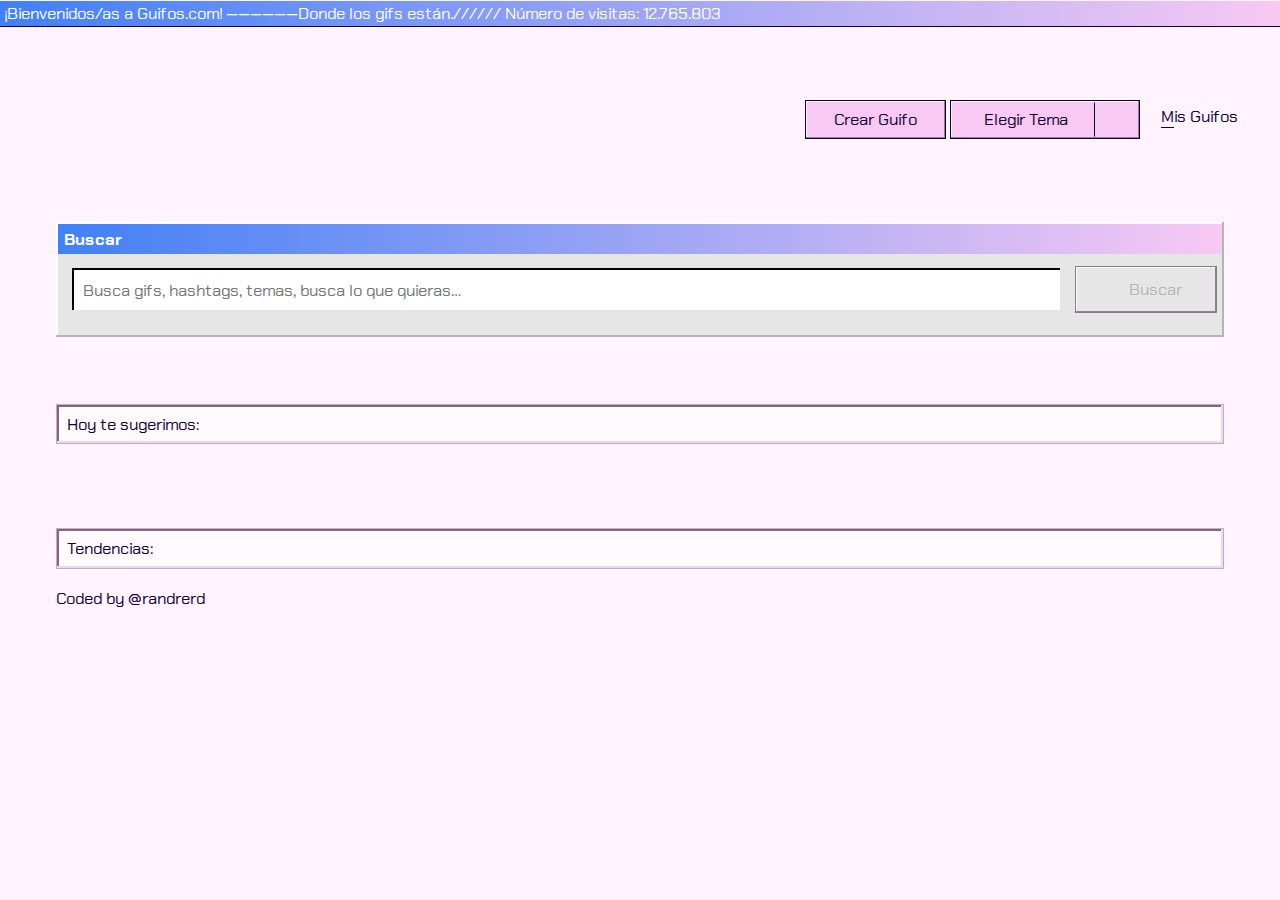
==== commit 1db58284: ":lipstick: style: Add footer" ====
--- a/index.html
+++ b/index.html
@@ -119,6 +119,9 @@
         <h1>Mis Guifos</h1>
         <div class="gif-items-container myGifs-content-wrapper"></div>
       </section>
+      <footer>
+        <p>Coded by @randrerd</p>
+      </footer>
     </main>
     <script src="js/main.js"></script>
   </body>
